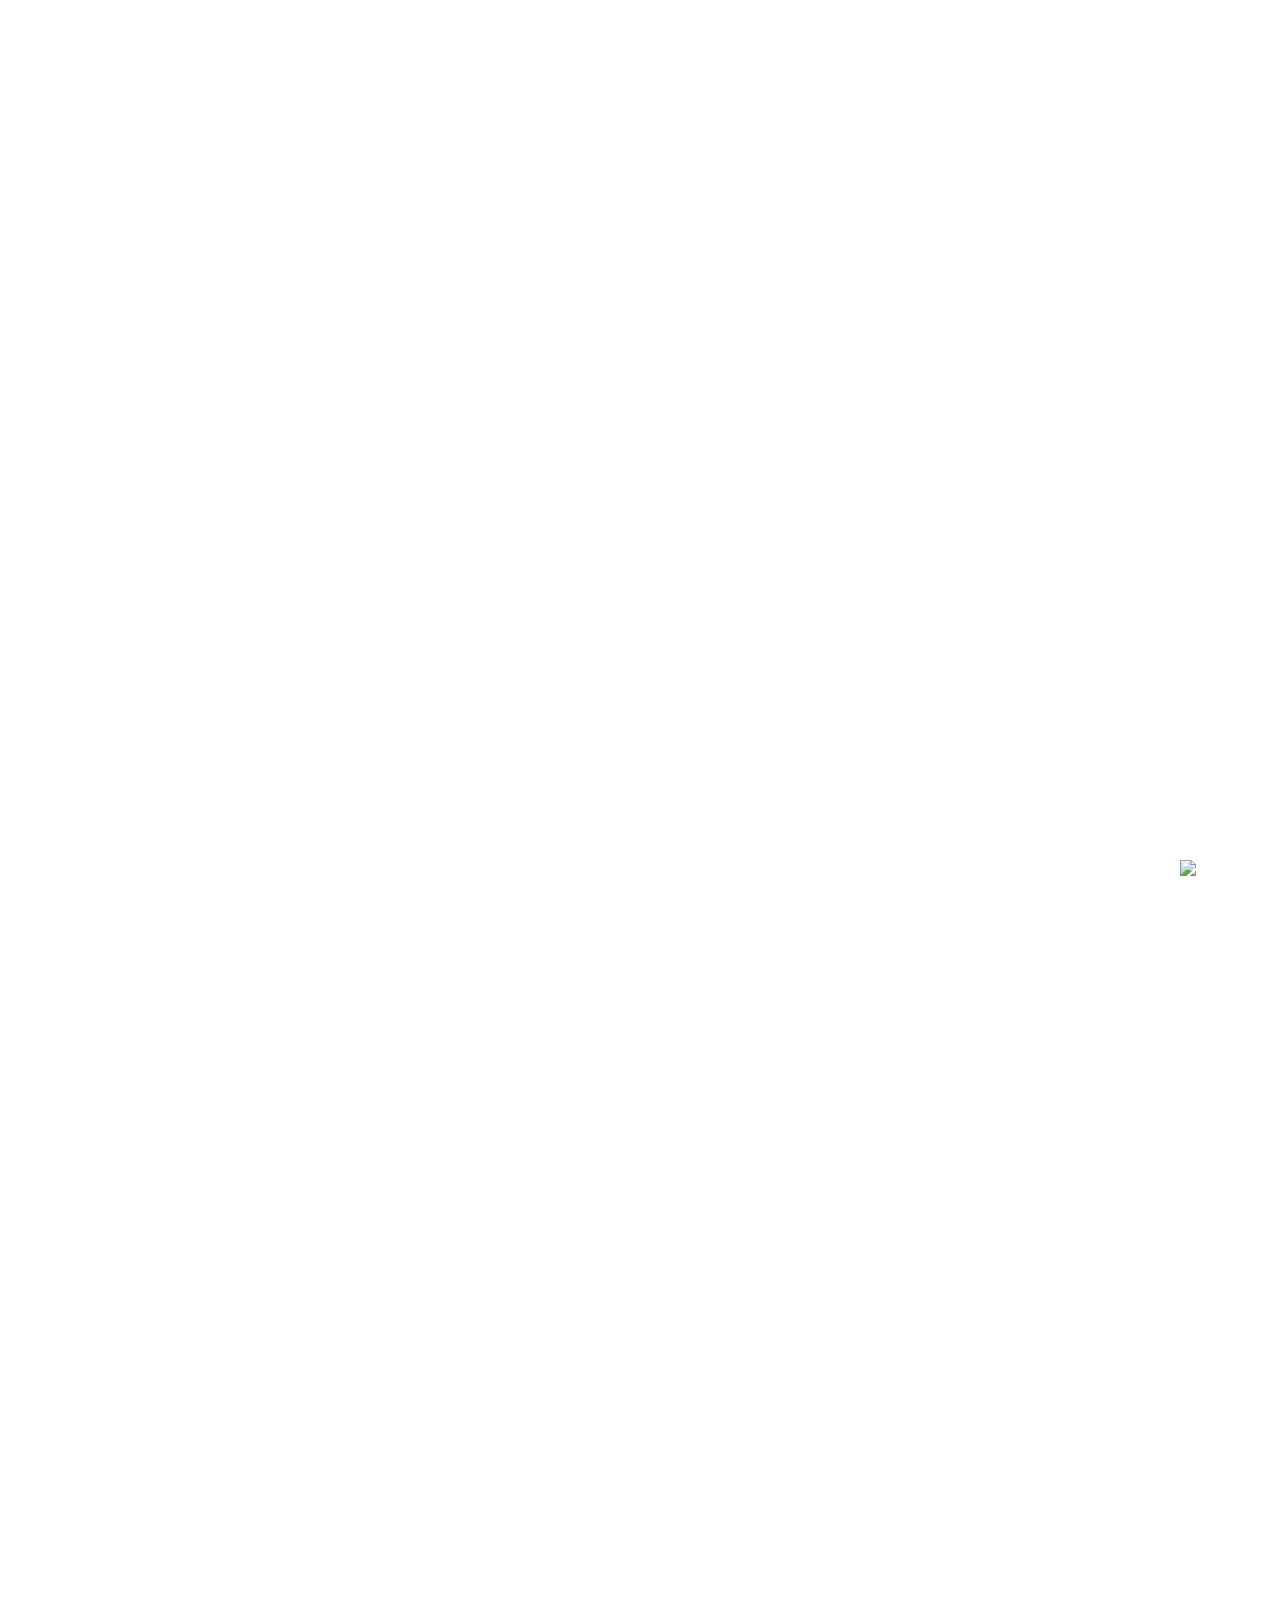
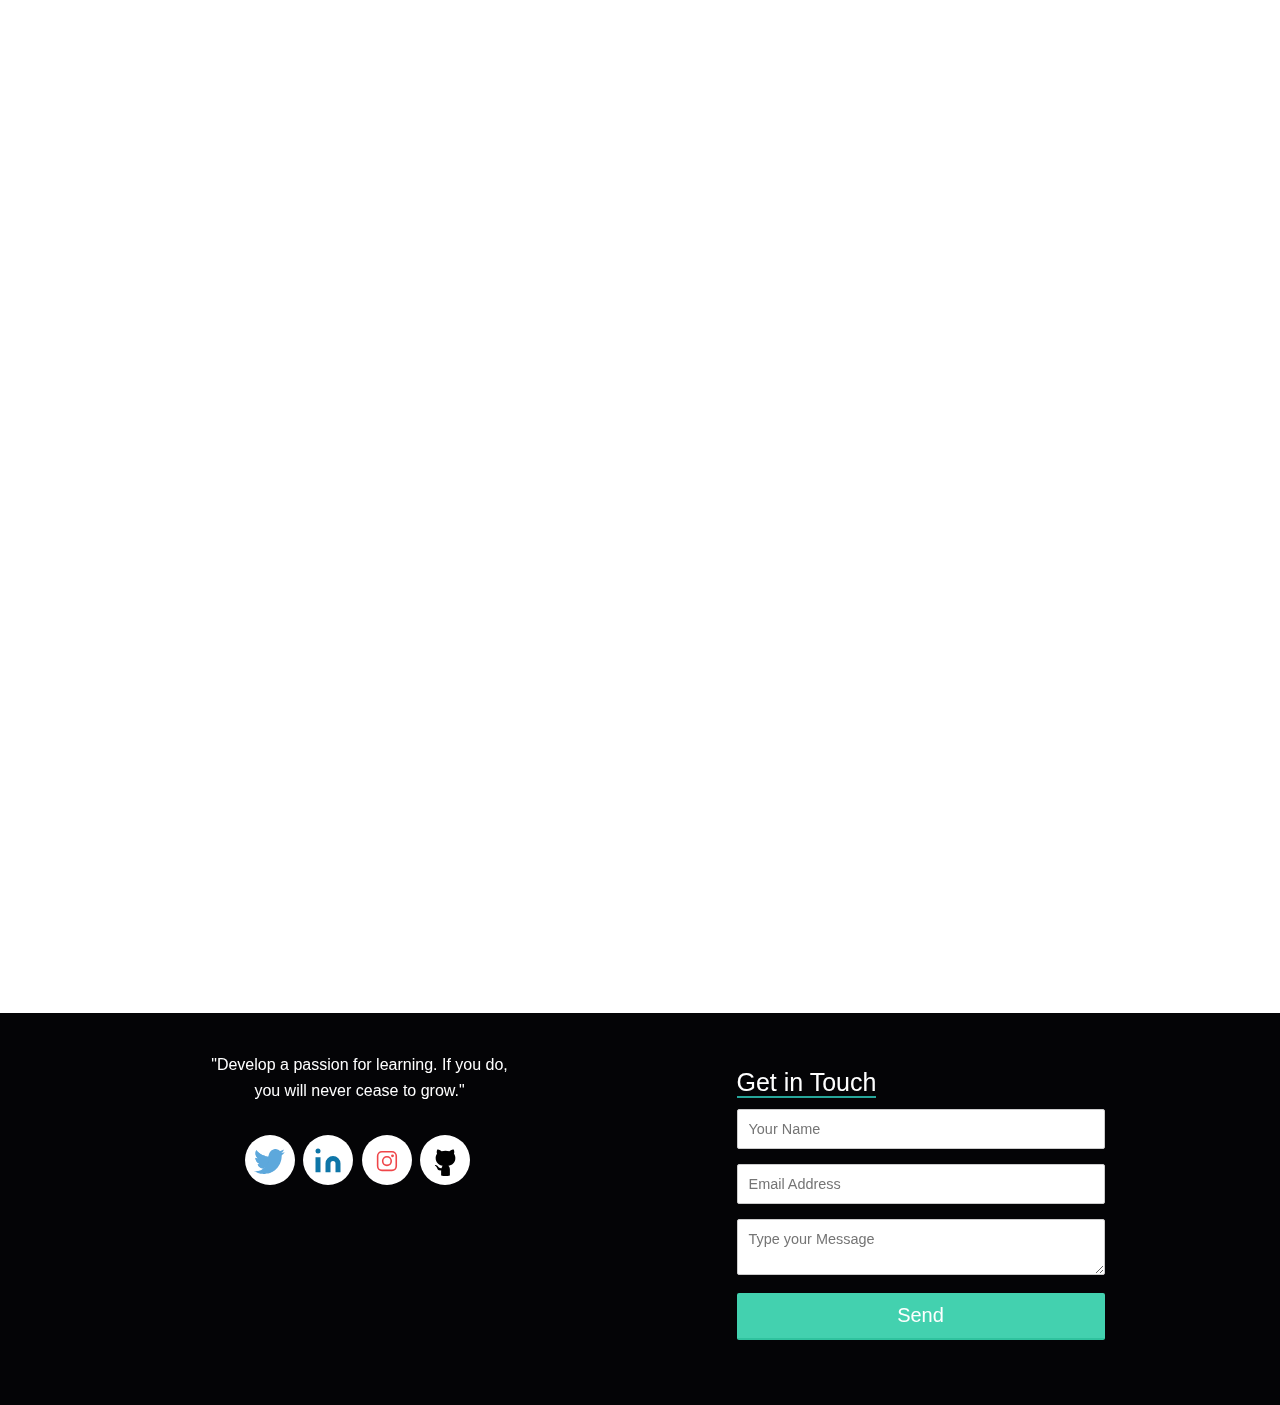
==== education.html @ a410b093 "Initial commit" ====
<!DOCTYPE html>
<html lang="en" data-theme="light">

<head>
  <title>John Doe | Education</title>
  <meta charset="UTF-8">
  <meta name="viewport" content="width=device-width, initial-scale=1.0">
  <meta name="keywords"
    content="free portfolio template,portfolio template, portfolio website template, open source, open sourcing, contributing to open source" />
  <meta name="description"
    content="This project serves free and beautiful portfolio template for everyone. Anyone can showcase their work including moocs, education, projects, experience,etc. to the world." />
  
    <!-- Robot.txt -->
  <meta name="robots" content="index,follow" />
  <meta name="Googlebot" content="index,follow" />
  <meta name="AdsBot-Google" content="index,follow" />

  <meta property="og:site_name" content="https://portfolio.smaranjitghose.codes/education.html">
  <meta property="og:title" content="John Doe | Education">
  <meta property="og:description"
    content="This project serves free and beautiful portfolio template for everyone. Anyone can showcase their work including moocs, education, projects, experience,etc. to the world.">
  <meta property="og:type" content="website">
  <meta property="og:url" content="https://portfolio.smaranjitghose.codes/education.html">
  <meta name="twitter:card" content="summary">
  <meta name="twitter:site" content="https://portfolio.smaranjitghose.codes/education.html">

  <meta name="application-name" content="John Doe | Education" />
  <meta name="apple-mobile-web-app-title" content="John Doe | Education" />
  <meta name="summary"
    content="An open source project aimed at providing free and beautiful templates to everyone for building their portfolio websites and showcase their work to the world." />
  <link rel="stylesheet" href="https://maxcdn.bootstrapcdn.com/bootstrap/4.5.0/css/bootstrap.min.css" />

  <!--For Dark/Light mode Toggle-->
  <script src="https://code.iconify.design/1/1.0.4/iconify.min.js"></script>
  
  <link href="https://fonts.googleapis.com/css2?family=Poppins:wght@200;300&display=swap" rel="stylesheet">
  <link rel="stylesheet" href="https://cdnjs.cloudflare.com/ajax/libs/animate.css/4.0.0/animate.min.css" />
  <link href="https://unpkg.com/aos@2.3.1/dist/aos.css" rel="stylesheet">
  <link rel="stylesheet" href="https://cdnjs.cloudflare.com/ajax/libs/font-awesome/4.7.0/css/font-awesome.min.css" type="text/css">
  <script src='https://kit.fontawesome.com/a076d05399.js'></script>
  <link rel="stylesheet" href="assets/css/hover-min.css">
  <script src="https://code.iconify.design/1/1.0.7/iconify.min.js"></script>
  <link rel="stylesheet" href="assets/css/preloader.css">
  <link rel="stylesheet" href="assets/css/education.css" />
  <link rel="stylesheet" href="assets/css/style.css" />
  <link id='favicon' rel="icon" href="assets/images/favicon.png" type="image/png">
  <link rel="stylesheet" href="https://cdn.jsdelivr.net/gh/jpswalsh/academicons@1/css/academicons.min.css"> 
  <link id='favicon' rel="shortcut icon" href="assets/images/favicon.png" type="image/x-png">
  <script defer src="assets\js\dynamicTitle.js"></script>
</head>

<body>
<!-- loader -->
  <div class="loader-container">
    <div class="loader">
      <div class="box box0">
        <div></div>
      </div>
      <div class="box box1">
        <div></div>
      </div>
      <div class="box box2">
        <div></div>
      </div>
      <div class="box box3">
        <div></div>
      </div>
      <div class="box box4">
        <div></div>
      </div>
      <div class="box box5">
        <div></div>
      </div>
      <div class="box box6">
        <div></div>
      </div>
      <div class="box box7">
        <div></div>
      </div>
      <div class="ground">
        <div></div>
      </div>
    </div><a class="dribbble-ref" href="https://dribbble.com/shots/7227469-3D-Boxes-Loader" target="_blank"><img
        src="https://dribbble.com/assets/logo-small-2x-9fe74d2ad7b25fba0f50168523c15fda4c35534f9ea0b1011179275383035439.png" /></a>
  </div>

  <!--Dynamic Nav Bar-->

  <!--Header Section-->
<div class="container pt-5" style="width: 100%; min-height: 80%;">
  <section style="height: 90vh;">
    <div class="container-fluid px-3 pt-5">
      <div class="row text-dark mx-auto">
        <div class="godown col-md-6"> 
           <div class="img-fluid d-block  animate__animated animate__zoomIn animate__delay-1s">
            <svg width="90%"  viewBox="0 0 1006 830" fill="none" xmlns="http://www.w3.org/2000/svg">
                <g id="undraw_Tree_swing_646s 1" clip-path="url(#clip0)">
                    <path id="Vector"
                        d="M462.918 28.5253C463.527 29.9749 463.981 31.4902 464.271 33.0436C463.612 30.674 463.095 29.0655 462.918 28.5253Z"
                        fill="#3f3d56" />
                    <path id="Vector_2"
                        d="M483.784 103.593C483.784 103.593 483.784 105.287 482.031 111.402L483.784 103.593Z"
                        fill="#3f3d56" />
                    <path id="Vector_3"
                        d="M698.541 362.355C652.282 387.525 591.768 409.257 573.643 415.556C587.463 411.799 627.689 406.74 690.014 447.332C768.324 498.322 852.055 464.324 852.055 464.324C852.055 464.324 833.448 501.564 793.905 503.982C754.362 506.413 651.247 438.43 616.362 457.854C581.465 477.278 565.187 452.992 551.225 501.563C537.276 550.123 511.694 682.848 541.157 757.314L570.609 831.768H403.145C403.145 831.768 463.624 663.424 430.279 559.835C411.614 501.821 385.408 459.806 375.634 438.455C370.73 427.76 369.954 422.26 376.305 422.53C379.916 422.69 385.832 424.715 394.618 428.718C394.618 428.718 354.299 387.439 341.126 387.439C327.941 387.439 265.909 380.969 245.761 359.114C245.761 359.114 217.075 338.07 165.899 389.87C114.724 441.671 127.133 441.671 81.3912 437.62C36.3672 433.629 1.09378 410.829 -6.10352e-05 410.117C1.30549 410.669 53.8922 432.61 86.037 421.437C118.605 410.105 146.516 367.205 175.203 352.644C203.89 338.07 220.944 318.646 259.711 339.69L234.164 276.815L227.166 259.589L227.154 259.564C227.154 259.564 218.615 141.401 202.337 133.309C186.059 125.206 196.139 104.174 165.899 100.122C165.899 100.122 203.113 95.2598 210.088 121.977C217.075 148.681 265.145 292.751 265.145 292.751C265.145 292.751 294.596 354.252 327.164 339.69C359.733 325.116 314.756 243.382 314.756 243.382L258.935 216.665C258.935 216.665 300.806 215.044 326.388 240.14C351.97 265.224 353.522 346.161 353.522 346.161C353.522 346.161 417.871 355.873 433.385 392.302C433.385 392.302 443.464 359.924 424.081 340.501C419.235 335.639 414.143 327.191 409.238 317.258C390.646 279.134 383.927 235.899 390.019 193.594C392.901 172.894 394.677 152.647 391.513 147.871C384.538 137.349 355.075 72.6069 352.746 55.6018C350.429 38.6091 355.075 3.00287 355.075 3.00287C355.075 3.00287 355.851 46.7003 365.155 60.4639C374.458 74.2276 400.816 142.211 400.816 142.211C400.816 142.211 400.816 227.997 422.529 270.086C444.241 312.175 486.101 359.114 483.784 389.87V407.674C483.784 407.674 530.301 361.545 527.196 346.161C524.091 330.789 520.221 294.36 490.758 272.517C461.295 250.662 441.912 215.854 462.848 165.674C474.621 137.447 479.773 122.284 482.031 114.413L469.822 168.916C469.822 168.916 462.071 224.756 483.784 244.18C483.842 244.229 483.889 244.278 483.948 244.327C505.625 263.775 534.171 299.222 534.171 299.222L534.089 297.663L527.972 182.679L529.313 185.749L538.981 207.874L548.132 228.808C548.132 228.808 591.545 170.536 642.72 151.112C693.883 131.689 725.675 63.7053 725.675 63.7053L769.1 28.0868L733.426 72.6069C733.426 72.6069 722.57 125.206 661.327 162.445C600.072 199.672 560.541 254.702 558.212 288.7C555.883 322.698 553.554 352.644 553.554 352.644C553.554 352.644 668.302 348.592 693.883 295.981C719.477 243.382 740.413 240.951 740.413 240.951L725.675 286.269L709.397 325.116C709.397 325.116 776.075 326.737 810.96 368.016C845.857 409.294 932.682 421.437 932.682 421.437L883.847 435.189C883.847 435.189 837.318 419.006 793.129 389.06C748.94 359.114 753.586 332.409 698.541 362.355Z"
                        fill="#3f3d56" />
                    <path id="Vector_4" opacity="0.1"
                        d="M723.264 248.928C718.36 271.593 712.585 293.485 704.469 310.17C678.887 362.782 564.14 366.833 564.14 366.833C564.14 366.833 564.681 359.884 565.504 348.92C594.638 346.415 674.277 335.721 695.06 292.981C696.965 289.077 698.729 284.878 700.4 280.458L723.264 248.928Z"
                        fill="black" />
                    <path id="Vector_5" opacity="0.1"
                        d="M544.757 313.412C544.757 313.412 516.07 277.793 494.369 258.369C489.606 254.121 486.266 248.105 483.948 241.328C483.76 240.787 483.584 240.235 483.407 239.682C483.913 240.198 484.419 240.701 484.96 241.18C503.955 258.185 528.314 287.603 534.089 294.663C534.9 295.67 535.347 296.223 535.347 296.223L529.313 182.749L538.982 204.874L544.757 313.412Z"
                        fill="black" />
                    <path id="Vector_6" opacity="0.1"
                        d="M561.362 211.219C561.193 231.146 558.716 242.997 558.716 242.997C558.716 242.997 602.115 184.749 653.272 165.312C656.295 163.316 659.363 161.35 662.502 159.442C723.752 122.212 734.607 69.6039 734.607 69.6039L770.271 25.0898L726.854 60.7011C726.854 60.7011 695.066 128.686 643.895 148.111C609.014 161.351 577.742 192.637 561.362 211.219Z"
                        fill="black" />
                    <path id="Vector_7" opacity="0.1"
                        d="M494.364 404.058V421.863C494.364 421.863 540.883 375.73 537.782 360.353C535.41 348.593 532.571 324.529 518.195 304.083C524.675 319.535 526.647 334.607 528.372 343.164C530.596 354.191 507.306 381.031 493.949 395.336C494.417 398.216 494.557 401.144 494.364 404.058V404.058Z"
                        fill="black" />
                    <path id="Vector_8" opacity="0.1"
                        d="M431.963 281.866C432.332 282.686 432.712 283.493 433.114 284.274C445.003 307.323 462.928 331.824 476.339 354.33C465.5 332.042 446.637 306.556 431.963 281.866Z"
                        fill="black" />
                    <path id="Vector_9" opacity="0.1"
                        d="M691.189 444.332C665.684 427.725 643.884 418.763 626.076 414.223C607.396 421.562 592.021 427.035 584.285 429.722C598.16 425.973 638.356 420.993 700.598 461.521C749.434 493.32 800.377 492.066 831.807 486.619C840.5 479.773 847.785 471.172 853.23 461.328C853.23 461.328 769.496 495.321 691.189 444.332Z"
                        fill="black" />
                    <path id="Vector_10" opacity="0.1"
                        d="M469.762 247.409C463.51 231.418 462.479 212.389 469.662 190.091C469.572 182.01 470.019 173.933 470.999 165.916L483.207 111.401C480.957 119.262 475.807 134.429 464.021 162.679C449.102 198.443 454.67 226.389 469.762 247.409Z"
                        fill="black" />
                    <path id="Vector_11" opacity="0.1"
                        d="M812.138 365.016C787.943 336.39 748.465 326.841 726.534 323.674L719.981 339.31C719.981 339.31 786.659 340.928 821.548 382.205C840.895 405.095 876.213 419.021 903.843 426.889L933.863 418.433C933.863 418.433 847.028 406.293 812.138 365.016Z"
                        fill="black" />
                    <path id="Vector_12" opacity="0.1"
                        d="M337.75 353.878C370.314 339.31 325.345 257.566 325.345 257.566L324.115 256.977C335.326 281.669 351.585 326.29 328.341 336.689C306.591 346.42 286.227 322.21 275.099 305.058C275.503 306.271 275.725 306.936 275.725 306.936C275.725 306.936 305.187 368.446 337.75 353.878Z"
                        fill="black" />
                    <path id="Vector_13" opacity="0.1"
                        d="M443.969 406.486C443.969 406.486 453.781 374.913 435.348 355.42C439.868 372.213 434.559 389.296 434.559 389.296C422.564 361.122 381.346 348.934 363.292 344.857C363.993 354.237 364.111 360.353 364.111 360.353C364.111 360.353 428.462 370.065 443.969 406.486Z"
                        fill="black" />
                    <path id="Vector_14" opacity="0.1"
                        d="M483.207 111.401C484.955 105.298 484.955 103.597 484.955 103.597L483.207 111.401Z"
                        fill="black" />
                    <path id="Vector_15" opacity="0.1"
                        d="M96.1564 435.777C96.3128 435.724 96.4716 435.676 96.6269 435.622C129.19 424.291 157.102 381.396 185.788 366.828C214.475 352.259 231.532 332.835 270.298 353.878C270.298 353.878 263.516 324.899 250.373 305.86C254.726 315.799 258.245 326.114 260.888 336.689C222.123 315.646 205.066 335.07 176.379 349.638C147.692 364.207 119.781 407.102 87.2175 418.433C54.6542 429.764 1.15741 407.102 1.15741 407.102C1.15741 407.102 36.8219 430.573 82.5656 434.62C87.7984 435.083 92.2634 435.491 96.1564 435.777Z"
                        fill="black" />
                    <path id="Vector_16" opacity="0.1"
                        d="M237.74 273.754C237.74 273.754 236.47 273.778 234.164 273.815L227.166 256.589C227.931 256.577 228.331 256.565 228.331 256.565C228.331 256.565 222.944 182.037 212.57 147.303C212.699 147.364 212.805 147.438 212.923 147.499C229.201 155.59 237.74 273.754 237.74 273.754Z"
                        fill="black" />
                    <path id="Vector_17" opacity="0.1"
                        d="M419.395 828.772C433.601 783.312 467.765 657.603 440.868 574.021C429.252 537.925 418.485 514.907 409.383 500.223C416.189 514.124 423.631 532.511 431.458 556.831C464.797 660.428 404.322 828.772 404.322 828.772H419.395Z"
                        fill="black" />
                    <path id="Vector_18" opacity="0.1"
                        d="M405.203 442.908C395.848 438.614 385.836 436.09 375.634 435.455C370.73 424.761 369.954 419.26 376.305 419.531C378.069 419.862 379.845 420.255 381.609 420.709C394.077 431.514 405.203 442.908 405.203 442.908Z"
                        fill="black" />
                    <path id="Vector_19" opacity="0.1"
                        d="M195.31 122.448C196.194 124.003 197.266 125.433 198.498 126.703C197.593 125.163 196.523 123.736 195.31 122.448V122.448Z"
                        fill="black" />
                    <path id="Vector_20" opacity="0.1"
                        d="M336.975 254.328C338.173 255.511 339.296 256.775 340.336 258.111C336.94 249.588 332.746 242.219 327.566 237.139C301.98 212.049 260.113 213.668 260.113 213.668L312.619 238.789C321.616 242.293 329.884 247.568 336.975 254.328Z"
                        fill="black" />
                    <path id="Vector_21" opacity="0.1"
                        d="M392.692 144.873C395.856 149.644 394.079 169.891 391.19 190.598C385.1 232.901 391.822 276.134 410.415 314.255C412.885 319.356 415.644 324.299 418.677 329.059C400.957 291.501 394.65 249.189 400.599 207.787C403.488 187.08 405.266 166.833 402.102 162.063C395.124 151.541 365.662 86.7931 363.336 69.7968C362.638 63.203 362.476 56.5596 362.85 49.9372C356.827 32.0991 356.252 0 356.252 0C356.252 0 351.6 35.6114 353.926 52.6076C356.252 69.6037 385.714 134.352 392.692 144.873Z"
                        fill="black" />
                    <path id="Vector_22" opacity="0.1"
                        d="M465.429 32.9839C465.118 31.3843 464.646 29.8234 464.021 28.3272C464.021 28.3272 464.617 30.074 465.429 32.9839Z"
                        fill="black" />
                    <path id="Vector_23" opacity="0.1"
                        d="M191.584 114.496C198.417 115.369 206.277 117.558 212.272 122.633C211.881 121.252 211.54 120.014 211.268 118.974C204.29 92.2658 167.075 97.1219 167.075 97.1219C183.893 99.3726 188.237 106.882 191.584 114.496Z"
                        fill="black" />
                    <g id="Leaf1">
                        <path id="Vector_24"
                            d="M922.725 787.189C911.162 805.7 914.33 829.243 914.33 829.243C914.33 829.243 936.246 822.774 947.809 804.264C959.372 785.753 956.203 762.21 956.203 762.21C956.203 762.21 934.288 768.679 922.725 787.189Z"
                            fill="#3f3d56" />
                        <path id="Vector_25"
                            d="M931.411 790.462C930.497 812.54 914.797 829.762 914.797 829.762C914.797 829.762 900.579 811.19 901.493 789.112C902.407 767.034 918.107 749.812 918.107 749.812C918.107 749.812 932.325 768.384 931.411 790.462Z"
                            fill="#938fd2" />
                    </g>
                    <path id="Vector_26" d="M1006 827.544H58.0041V830H1006V827.544Z" fill="#3f3d56" />
                    <g id="Girl">
                        <path id="Vector_27"
                            d="M702.547 721.083H700.195V452.382C700.197 451.287 699.964 450.206 699.513 449.218C699.063 448.229 698.407 447.358 697.592 446.669L699.078 444.764C700.164 445.684 701.039 446.845 701.639 448.163C702.239 449.481 702.55 450.923 702.547 452.382V721.083Z"
                            fill="#3f3d56" />
                        <path id="Vector_28"
                            d="M727.752 653.747C727.752 653.747 741.057 639.176 746.503 642.108C751.948 645.039 730.845 658.068 730.845 658.068L727.752 653.747Z"
                            fill="#FFB9B9" />
                        <path id="Vector_29" opacity="0.1"
                            d="M727.752 653.747C727.752 653.747 741.057 639.176 746.503 642.108C751.948 645.039 730.845 658.068 730.845 658.068L727.752 653.747Z"
                            fill="black" />
                        <path id="Vector_30"
                            d="M687.158 621.945C687.158 621.945 682.267 631.097 683.547 640.962C684.827 650.827 696.531 682.483 700.51 681.92C704.489 681.358 733.964 658.685 733.964 658.685L728.343 650.491L706.81 664.11C706.81 664.11 703.53 615.401 687.158 621.945Z"
                            fill="#D0CDE1" />
                        <path id="Vector_31"
                            d="M766.999 644.223L733.432 663.47C733.237 663.605 733.016 663.694 732.785 663.73C732.554 663.767 732.319 663.75 732.095 663.681C731.87 663.612 731.664 663.493 731.489 663.331C731.313 663.17 731.174 662.97 731.081 662.747L722.858 644.804C722.702 644.293 722.728 643.74 722.929 643.246C723.131 642.752 723.496 642.351 723.958 642.114L751.827 627.119C752.17 626.903 752.578 626.828 752.971 626.906C753.365 626.985 753.717 627.212 753.96 627.544L767.881 641.235C768.018 641.49 768.104 641.771 768.133 642.062C768.163 642.353 768.136 642.647 768.053 642.926C767.971 643.206 767.835 643.465 767.654 643.688C767.472 643.91 767.25 644.093 766.999 644.223V644.223Z"
                            fill="#2F2E41" />
                        <path id="Vector_32"
                            d="M764.759 641.572L733.29 660.348L724.916 644.593L751.911 629.268L764.759 641.572Z"
                            fill="#938fd2" />
                        <path id="Vector_33"
                            d="M738.355 636.145C738.519 635.94 738.516 635.656 738.348 635.51C738.181 635.364 737.913 635.412 737.749 635.617C737.585 635.822 737.588 636.106 737.755 636.252C737.923 636.398 738.191 636.35 738.355 636.145Z"
                            fill="#F2F2F2" />
                        <path id="Vector_34"
                            d="M749.938 652.176C750.047 652.039 750.045 651.85 749.934 651.753C749.822 651.656 749.643 651.688 749.534 651.824C749.425 651.961 749.427 652.15 749.538 652.247C749.65 652.345 749.829 652.313 749.938 652.176Z"
                            fill="#F2F2F2" />
                        <path id="Vector_35" opacity="0.1"
                            d="M687.158 621.945C687.158 621.945 682.267 631.097 683.547 640.962C684.827 650.827 696.531 682.483 700.51 681.92C704.489 681.358 733.964 658.685 733.964 658.685L728.343 650.491L706.81 664.11C706.81 664.11 703.53 615.401 687.158 621.945Z"
                            fill="black" />
                        <path id="Vector_36"
                            d="M718.757 656.531C718.757 656.531 733.815 643.956 738.834 647.624C743.853 651.292 721.267 661.247 721.267 661.247L718.757 656.531Z"
                            fill="#FFB9B9" />
                        <path id="Vector_37"
                            d="M698.68 606.231C706.719 606.231 713.236 599.428 713.236 591.036C713.236 582.645 706.719 575.842 698.68 575.842C690.641 575.842 684.124 582.645 684.124 591.036C684.124 599.428 690.641 606.231 698.68 606.231Z"
                            fill="#FFB9B9" />
                        <path id="Vector_38"
                            d="M748.873 696.876C748.873 696.876 764.432 698.972 763.93 708.927C763.429 718.882 751.884 760.275 751.884 760.275L750.88 776.517C750.88 776.517 751.884 803.763 748.873 803.239C745.861 802.715 738.834 783.853 738.834 783.853C738.834 783.853 730.301 778.089 734.317 772.85C738.332 767.61 741.344 768.134 740.34 762.37C739.336 756.607 739.838 732.505 742.85 725.169C745.861 717.834 747.616 713.788 747.616 713.788L737.83 713.118L748.873 696.876Z"
                            fill="#FFB9B9" />
                        <path id="Vector_39" opacity="0.1"
                            d="M748.873 696.876C748.873 696.876 764.432 698.972 763.93 708.927C763.429 718.882 751.884 760.275 751.884 760.275L750.88 776.517C750.88 776.517 751.884 803.763 748.873 803.239C745.861 802.715 738.834 783.853 738.834 783.853C738.834 783.853 730.301 778.089 734.317 772.85C738.332 767.61 741.344 768.134 740.34 762.37C739.336 756.607 739.838 732.505 742.85 725.169C745.861 717.834 747.616 713.788 747.616 713.788L737.83 713.118L748.873 696.876Z"
                            fill="black" />
                        <path id="Vector_40"
                            d="M749.877 699.495C749.877 699.495 764.934 703.163 766.44 713.642C767.946 724.121 775.475 755.035 775.475 755.035L783.506 774.421C783.506 774.421 796.054 797.999 790.532 797.475C785.011 796.951 777.482 785.424 774.973 785.424C772.463 785.424 764.934 782.281 765.436 780.185C765.938 778.089 769.452 771.802 769.452 771.802L757.308 749.72C754.963 745.457 753.191 740.878 752.041 736.112C750.794 730.94 749.375 724.605 749.375 722.55C749.375 718.882 739.336 717.31 739.336 717.31L749.877 699.495Z"
                            fill="#FFB9B9" />
                        <path id="Vector_41"
                            d="M700.688 665.962L707.715 686.921C707.715 686.921 718.757 690.064 726.788 692.684C734.819 695.304 749.877 691.636 751.382 697.924C752.888 704.211 748.371 715.214 743.853 717.834C739.336 720.454 736.826 723.073 722.271 718.882C707.715 714.69 673.082 713.642 673.082 713.642C669.725 715.745 665.944 717.001 662.04 717.31C655.515 717.834 654.009 718.358 652.001 716.786C649.993 715.214 653.005 715.214 654.009 711.023C655.013 706.831 655.515 708.403 660.032 703.687C664.549 698.972 668.063 684.825 670.572 680.109C673.082 675.393 674.588 665.962 674.588 665.962H700.688Z"
                            fill="#2F2E41" />
                        <path id="Vector_42"
                            d="M699.684 603.611C697.861 605.002 696.369 606.813 695.324 608.903C694.28 610.993 693.711 613.306 693.661 615.662C693.661 623.522 678.603 607.279 678.603 607.279C678.603 607.279 686.634 596.8 686.634 593.656C686.634 590.513 699.684 603.611 699.684 603.611Z"
                            fill="#FFB9B9" />
                        <path id="Vector_43"
                            d="M680.611 600.468C680.611 600.468 689.646 604.135 691.653 609.375C693.661 614.614 701.19 625.618 701.19 625.618C701.19 625.618 711.73 637.145 708.217 649.72C704.703 662.295 701.692 665.438 701.692 667.534C701.692 669.63 696.672 673.298 692.657 672.774C688.642 672.25 673.584 670.154 672.58 668.058C671.576 665.962 665.553 636.097 669.569 625.094C672.826 616.685 676.512 608.465 680.611 600.468V600.468Z"
                            fill="#D0CDE1" />
                        <path id="Vector_44"
                            d="M702.902 591.728C706.159 592.535 709.356 590.368 712.025 588.22C713.54 587.001 715.208 585.261 714.744 583.298C714.332 581.557 712.367 580.57 712.081 578.8C711.882 577.57 712.571 576.374 712.626 575.127C712.577 574.177 712.278 573.259 711.763 572.475C711.247 571.69 710.535 571.068 709.704 570.678C708.117 569.785 706.317 569.413 704.687 568.615C702.197 567.396 700.128 565.198 697.469 564.494C693.837 563.533 690.138 565.58 686.404 565.845C684.144 566.006 681.855 565.508 679.619 565.895C677.487 566.345 675.562 567.532 674.154 569.263C672.746 570.995 671.938 573.17 671.86 575.44C671.831 577.107 672.15 578.968 671.197 580.29C670.82 580.746 670.391 581.151 669.92 581.497C666.598 584.301 665.091 588.985 664.919 593.498C664.835 595.719 665.28 598.357 667.168 599.301C668.179 599.662 669.247 599.817 670.315 599.757C670.851 599.734 671.384 599.848 671.869 600.089C672.353 600.331 672.773 600.692 673.093 601.142C673.953 602.725 672.664 605.064 673.789 606.446C674.634 607.484 676.282 607.139 677.268 606.255C678.255 605.37 678.87 604.098 679.806 603.153C681.625 601.313 684.324 600.98 686.817 600.7C687.556 600.694 688.275 600.448 688.874 599.996C689.327 599.5 689.622 598.869 689.718 598.191C690.046 596.63 690.05 595.013 689.73 593.45C689.572 592.966 689.552 592.445 689.673 591.949C689.838 591.597 690.092 591.299 690.409 591.089C691.954 589.877 694.662 588.112 696.671 588.446C698.9 588.816 700.653 591.171 702.902 591.728Z"
                            fill="#2F2E41" />
                        <path id="Vector_45"
                            d="M682.619 619.33C682.619 619.33 676.596 627.713 676.596 637.669C676.596 647.624 684.124 680.633 688.14 680.633C692.155 680.633 724.278 662.295 724.278 662.295L719.761 653.387L696.673 663.866C696.673 663.866 699.684 615.138 682.619 619.33Z"
                            fill="#D0CDE1" />
                        <path id="Vector_46" d="M750.77 713.904H635.505V737.232H750.77V713.904Z" fill="#938fd2" />
                        <path id="Vector_47"
                            d="M693.138 738.459C690.643 738.456 688.252 737.421 686.488 735.579C684.724 733.738 683.731 731.241 683.728 728.637V452.382C683.728 450.525 684.233 448.705 685.183 447.135C686.134 445.565 687.491 444.308 689.098 443.511C690.705 442.713 692.496 442.408 694.262 442.63C696.029 442.852 697.699 443.592 699.078 444.764L697.592 446.669C696.557 445.789 695.305 445.234 693.98 445.068C692.655 444.901 691.312 445.131 690.107 445.729C688.902 446.327 687.884 447.269 687.172 448.447C686.459 449.625 686.081 450.989 686.081 452.382V728.637C686.083 730.59 686.827 732.463 688.15 733.844C689.473 735.225 691.267 736.002 693.138 736.004V738.459Z"
                            fill="#3f3d56" />
                        <path id="Vector_48"
                            d="M675.352 584.173C675.859 583.749 675.28 582.119 674.06 580.532C672.839 578.946 671.44 578.005 670.933 578.429C670.427 578.854 671.005 580.484 672.226 582.07C673.446 583.656 674.846 584.598 675.352 584.173Z"
                            fill="#938fd2" />
                    </g>
                    <g id="leaf11">
                        <path id="Vector_49"
                            d="M574.578 787.189C563.015 805.7 566.183 829.243 566.183 829.243C566.183 829.243 588.098 822.774 599.661 804.264C611.224 785.753 608.056 762.21 608.056 762.21C608.056 762.21 586.141 768.679 574.578 787.189Z"
                            fill="#3f3d56" />
                        <path id="Vector_50"
                            d="M583.263 790.462C582.349 812.54 566.65 829.762 566.65 829.762C566.65 829.762 552.432 811.19 553.346 789.112C554.26 767.034 569.959 749.812 569.959 749.812C569.959 749.812 584.177 768.384 583.263 790.462Z"
                            fill="#938fd2" />
                    </g>
                    <g id="leaf10">
                        <path id="Vector_51"
                            d="M384.286 794.191C389.814 815.523 408.748 828.734 408.748 828.734C408.748 828.734 418.72 807.36 413.192 786.028C407.664 764.697 388.73 751.485 388.73 751.485C388.73 751.485 378.758 772.86 384.286 794.191Z"
                            fill="#3f3d56" />
                        <path id="Vector_52"
                            d="M392.409 789.607C407.578 805.021 409.43 828.717 409.43 828.717C409.43 828.717 386.69 827.421 371.521 812.006C356.352 796.592 354.499 772.896 354.499 772.896C354.499 772.896 377.24 774.192 392.409 789.607Z"
                            fill="#938fd2" />
                    </g>
                    <path id="leaf17"
                        d="M342.133 211.239C340.814 233.294 324.801 250.2 324.801 250.2C324.801 250.2 310.927 231.347 312.245 209.292C313.564 187.236 329.577 170.33 329.577 170.33C329.577 170.33 343.451 189.183 342.133 211.239Z"
                        fill="#938fd2" />
                    <path id="leaf16"
                        d="M175.215 71.808C193.122 83.5934 199.653 106.369 199.653 106.369C199.653 106.369 177.151 110.037 159.244 98.2512C141.337 86.4658 134.805 63.6902 134.805 63.6902C134.805 63.6902 157.307 60.0225 175.215 71.808Z"
                        fill="#938fd2" />
                    <path id="leaf15"
                        d="M135.225 340.696C153.132 352.482 159.664 375.257 159.664 375.257C159.664 375.257 137.162 378.925 119.254 367.14C101.347 355.354 94.8153 332.578 94.8153 332.578C94.8153 332.578 117.317 328.911 135.225 340.696Z"
                        fill="#938fd2" />
                    <path id="lef14"
                        d="M499.273 111.117C493.873 132.485 475.018 145.819 475.018 145.819C475.018 145.819 464.918 124.51 470.319 103.143C475.719 81.7755 494.574 68.4412 494.574 68.4412C494.574 68.4412 504.674 89.7501 499.273 111.117Z"
                        fill="#938fd2" />
                    <path id="leaf13"
                        d="M669.625 127.778C663.278 148.86 643.849 161.263 643.849 161.263C643.849 161.263 634.71 139.487 641.057 118.405C647.405 97.3233 666.834 84.9197 666.834 84.9197C666.834 84.9197 675.972 106.696 669.625 127.778Z"
                        fill="#938fd2" />
                    <path id="leaf12"
                        d="M853.749 362.407C842.251 380.962 820.358 387.514 820.358 387.514C820.358 387.514 817.107 363.984 828.605 345.429C840.103 326.874 861.995 320.321 861.995 320.321C861.995 320.321 865.246 343.852 853.749 362.407Z"
                        fill="#938fd2" />
                </g>
            </svg>
        </div>
        </div>
        <div class="px-md-5 p-3 col-md-6 d-flex flex-column align-items-center justify-content-center animate__animated animate__zoomIn animate__delay-1s">
          <h2 class="dropdown1 main-heading mb-0">Education</h2>
          <p class="dropdown2 pre-heading font-weight-bolder text-center animate__animated animate__fadeInUp animate__delay-2s">
           An investment in knowledge pays the best interest. –  Benjamin Franklin
          </p>
        </div>
      </div>
    </div>
  </section>
</div>


  <!-- Education Section  -->
<section class="s2">
  <div class="container-sm  edSection">
    <div class="conatiner text-center mb-5">
      <h1 class="head" data-aos="fade-up" data-aos-delay="300">Education</h1>
    </div>
      <!-- CARDS -->
      <div class="card mb-5" data-aos="fade-left" data-aos-delay="500">
        <div class="row">
          <div class="col-xl-6 col-md-6 col-sm-12">
            <img src="assets/images/education-page/education.png" alt="education.png">
          </div>
          <div class="col-xl-6 col-md-6 col-sm-12 p-5">
            <h4>Post Graduation and Graduation</h4>
            <div class="qual">
            <h6><em>Indian Institute Of Technology, Kharagpur</em></h6>
            <h6><em>Integrated M.Sc Mathemtics and Computing</em></h6>
            <h6><em>2012-2017</em></h6></div>
            <p><i>Activities-</i> Sports, Table Tennis Captain, </p>
            <p>An investment in knowledge always pays the best interest.</p>
          </div>
        </div>
      </div>
      </div>
      <div class="card mb-5" data-aos="fade-left" data-aos-delay="500">
        <div class="row">
          <div class="col-xl-6 col-md-6 col-sm-12 p-5">
            <img src="assets/images/education-page/education.png" alt="education.png">
          </div>
          <div class="col-xl-6 col-md-6 col-sm-12 p-5">
            <h4>High School</h4>
            <div class="qual">
              <h6><em>Kendriya Vidyalaya Kanchanbaghem></h6>
              <h6><em>High School</em></h6>
              <h6><em>2001-2010</em></h6></div>
            <p>An investment in knowledge always pays the best interest.</p>
        </div>
      </div>
    </div>
</div>
</section>           

  <!--MOOCs Cards-->
  <div id="mooc" class="container-fluid">
    <h4 class="text-center pb-2 pt-5" data-aos="fade-up" data-aos-delay="300">MOOCs</h4>
    <div class="row moocs">
      <!-- Dynamic MOOCs Cards -->
    </div>
  </div>

  <!-- Dynamic footer section -->

  <!-- Google Analytics -->
  <script async src="https://www.googletagmanager.com/gtag/js?id=UA-167979537-2"></script>
  <!-- Fetching our Google Tag Manager -->

  <!-- script -->
  <script src="https://code.jquery.com/jquery-3.5.1.min.js" integrity="sha256-9/aliU8dGd2tb6OSsuzixeV4y/faTqgFtohetphbbj0=" crossorigin="anonymous" ></script>
  <script src="assets/js/app.js"></script>
  <script src="https://cdnjs.cloudflare.com/ajax/libs/popper.js/1.12.9/umd/popper.min.js" integrity="sha384-ApNbgh9B+Y1QKtv3Rn7W3mgPxhU9K/ScQsAP7hUibX39j7fakFPskvXusvfa0b4Q" crossorigin="anonymous"></script>
  <script src="https://maxcdn.bootstrapcdn.com/bootstrap/4.0.0/js/bootstrap.min.js" integrity="sha384-JZR6Spejh4U02d8jOt6vLEHfe/JQGiRRSQQxSfFWpi1MquVdAyjUar5+76PVCmYl" crossorigin="anonymous"></script>
  <script src="https://unpkg.com/aos@2.3.1/dist/aos.js"></script>
  <script type="text/javascript" src="./assets/js/education.js"></script>
</body>

</html>
---- assets/css/preloader.css ----
:root {
  --background: white;
}

.loader {
  --duration: 3s;
  --primary: rgba(39, 94, 254, 1);
  --primary-light: #2f71ff;
  --primary-rgba: rgba(39, 94, 254, 0);
  width: 200px;
  height: 320px;
  position: relative;
  transform-style: preserve-3d;
}
@media (max-width: 480px) {
  .loader {
    zoom: 0.44;
  }
}
.loader:before, .loader:after {
  --r: 20.5deg;
  content: "";
  width: 320px;
  height: 140px;
  position: absolute;
  right: 32%;
  bottom: -11px;
  background: var(--background);
  transform: translateZ(200px) rotate(var(--r));
  -webkit-animation: mask var(--duration) linear forwards infinite;
          animation: mask var(--duration) linear forwards infinite;
}
.loader:after {
  --r: -20.5deg;
  right: auto;
  left: 32%;
}
.loader .ground {
  position: absolute;
  left: -50px;
  bottom: -120px;
  transform-style: preserve-3d;
  transform: rotateY(-47deg) rotateX(-15deg) rotateZ(15deg) scale(1);
}
.loader .ground div {
  transform: rotateX(90deg) rotateY(0deg) translate(-48px, -120px) translateZ(100px) scale(0);
  width: 200px;
  height: 200px;
  background: var(--primary);
  background: linear-gradient(45deg, var(--primary) 0%, var(--primary) 50%, var(--primary-light) 50%, var(--primary-light) 100%);
  transform-style: preserve-3d;
  -webkit-animation: ground var(--duration) linear forwards infinite;
          animation: ground var(--duration) linear forwards infinite;
}
.loader .ground div:before, .loader .ground div:after {
  --rx: 90deg;
  --ry: 0deg;
  --x: 44px;
  --y: 162px;
  --z: -50px;
  content: "";
  width: 156px;
  height: 300px;
  opacity: 0;
  background: linear-gradient(var(--primary), var(--primary-rgba));
  position: absolute;
  transform: rotateX(var(--rx)) rotateY(var(--ry)) translate(var(--x), var(--y)) translateZ(var(--z));
  -webkit-animation: ground-shine var(--duration) linear forwards infinite;
          animation: ground-shine var(--duration) linear forwards infinite;
}
.loader .ground div:after {
  --rx: 90deg;
  --ry: 90deg;
  --x: 0;
  --y: 177px;
  --z: 150px;
}
.loader .box {
  --x: 0;
  --y: 0;
  position: absolute;
  -webkit-animation: var(--duration) linear forwards infinite;
          animation: var(--duration) linear forwards infinite;
  transform: translate(var(--x), var(--y));
}
.loader .box div {
  background-color: var(--primary);
  width: 48px;
  height: 48px;
  position: relative;
  transform-style: preserve-3d;
  -webkit-animation: var(--duration) ease forwards infinite;
          animation: var(--duration) ease forwards infinite;
  transform: rotateY(-47deg) rotateX(-15deg) rotateZ(15deg) scale(0);
}
.loader .box div:before, .loader .box div:after {
  --rx: 90deg;
  --ry: 0deg;
  --z: 24px;
  --y: -24px;
  --x: 0;
  content: "";
  position: absolute;
  background-color: inherit;
  width: inherit;
  height: inherit;
  transform: rotateX(var(--rx)) rotateY(var(--ry)) translate(var(--x), var(--y)) translateZ(var(--z));
  filter: brightness(var(--b, 1.2));
}
.loader .box div:after {
  --rx: 0deg;
  --ry: 90deg;
  --x: 24px;
  --y: 0;
  --b: 1.4;
}
.loader .box.box0 {
  --x: -220px;
  --y: -120px;
  left: 58px;
  top: 108px;
}
.loader .box.box1 {
  --x: -260px;
  --y: 120px;
  left: 25px;
  top: 120px;
}
.loader .box.box2 {
  --x: 120px;
  --y: -190px;
  left: 58px;
  top: 64px;
}
.loader .box.box3 {
  --x: 280px;
  --y: -40px;
  left: 91px;
  top: 120px;
}
.loader .box.box4 {
  --x: 60px;
  --y: 200px;
  left: 58px;
  top: 132px;
}
.loader .box.box5 {
  --x: -220px;
  --y: -120px;
  left: 25px;
  top: 76px;
}
.loader .box.box6 {
  --x: -260px;
  --y: 120px;
  left: 91px;
  top: 76px;
}
.loader .box.box7 {
  --x: -240px;
  --y: 200px;
  left: 58px;
  top: 87px;
}
.loader .box0 {
  -webkit-animation-name: box-move0;
          animation-name: box-move0;
}
.loader .box0 div {
  -webkit-animation-name: box-scale0;
          animation-name: box-scale0;
}
.loader .box1 {
  -webkit-animation-name: box-move1;
          animation-name: box-move1;
}
.loader .box1 div {
  -webkit-animation-name: box-scale1;
          animation-name: box-scale1;
}
.loader .box2 {
  -webkit-animation-name: box-move2;
          animation-name: box-move2;
}
.loader .box2 div {
  -webkit-animation-name: box-scale2;
          animation-name: box-scale2;
}
.loader .box3 {
  -webkit-animation-name: box-move3;
          animation-name: box-move3;
}
.loader .box3 div {
  -webkit-animation-name: box-scale3;
          animation-name: box-scale3;
}
.loader .box4 {
  -webkit-animation-name: box-move4;
          animation-name: box-move4;
}
.loader .box4 div {
  -webkit-animation-name: box-scale4;
          animation-name: box-scale4;
}
.loader .box5 {
  -webkit-animation-name: box-move5;
          animation-name: box-move5;
}
.loader .box5 div {
  -webkit-animation-name: box-scale5;
          animation-name: box-scale5;
}
.loader .box6 {
  -webkit-animation-name: box-move6;
          animation-name: box-move6;
}
.loader .box6 div {
  -webkit-animation-name: box-scale6;
          animation-name: box-scale6;
}
.loader .box7 {
  -webkit-animation-name: box-move7;
          animation-name: box-move7;
}
.loader .box7 div {
  -webkit-animation-name: box-scale7;
          animation-name: box-scale7;
}

@-webkit-keyframes box-move0 {
  12% {
    transform: translate(var(--x), var(--y));
  }
  25%, 52% {
    transform: translate(0, 0);
  }
  80% {
    transform: translate(0, -32px);
  }
  90%, 100% {
    transform: translate(0, 188px);
  }
}

@keyframes box-move0 {
  12% {
    transform: translate(var(--x), var(--y));
  }
  25%, 52% {
    transform: translate(0, 0);
  }
  80% {
    transform: translate(0, -32px);
  }
  90%, 100% {
    transform: translate(0, 188px);
  }
}
@-webkit-keyframes box-scale0 {
  6% {
    transform: rotateY(-47deg) rotateX(-15deg) rotateZ(15deg) scale(0);
  }
  14%, 100% {
    transform: rotateY(-47deg) rotateX(-15deg) rotateZ(15deg) scale(1);
  }
}
@keyframes box-scale0 {
  6% {
    transform: rotateY(-47deg) rotateX(-15deg) rotateZ(15deg) scale(0);
  }
  14%, 100% {
    transform: rotateY(-47deg) rotateX(-15deg) rotateZ(15deg) scale(1);
  }
}
@-webkit-keyframes box-move1 {
  16% {
    transform: translate(var(--x), var(--y));
  }
  29%, 52% {
    transform: translate(0, 0);
  }
  80% {
    transform: translate(0, -32px);
  }
  90%, 100% {
    transform: translate(0, 188px);
  }
}
@keyframes box-move1 {
  16% {
    transform: translate(var(--x), var(--y));
  }
  29%, 52% {
    transform: translate(0, 0);
  }
  80% {
    transform: translate(0, -32px);
  }
  90%, 100% {
    transform: translate(0, 188px);
  }
}
@-webkit-keyframes box-scale1 {
  10% {
    transform: rotateY(-47deg) rotateX(-15deg) rotateZ(15deg) scale(0);
  }
  18%, 100% {
    transform: rotateY(-47deg) rotateX(-15deg) rotateZ(15deg) scale(1);
  }
}
@keyframes box-scale1 {
  10% {
    transform: rotateY(-47deg) rotateX(-15deg) rotateZ(15deg) scale(0);
  }
  18%, 100% {
    transform: rotateY(-47deg) rotateX(-15deg) rotateZ(15deg) scale(1);
  }
}
@-webkit-keyframes box-move2 {
  20% {
    transform: translate(var(--x), var(--y));
  }
  33%, 52% {
    transform: translate(0, 0);
  }
  80% {
    transform: translate(0, -32px);
  }
  90%, 100% {
    transform: translate(0, 188px);
  }
}
@keyframes box-move2 {
  20% {
    transform: translate(var(--x), var(--y));
  }
  33%, 52% {
    transform: translate(0, 0);
  }
  80% {
    transform: translate(0, -32px);
  }
  90%, 100% {
    transform: translate(0, 188px);
  }
}
@-webkit-keyframes box-scale2 {
  14% {
    transform: rotateY(-47deg) rotateX(-15deg) rotateZ(15deg) scale(0);
  }
  22%, 100% {
    transform: rotateY(-47deg) rotateX(-15deg) rotateZ(15deg) scale(1);
  }
}
@keyframes box-scale2 {
  14% {
    transform: rotateY(-47deg) rotateX(-15deg) rotateZ(15deg) scale(0);
  }
  22%, 100% {
    transform: rotateY(-47deg) rotateX(-15deg) rotateZ(15deg) scale(1);
  }
}
@-webkit-keyframes box-move3 {
  24% {
    transform: translate(var(--x), var(--y));
  }
  37%, 52% {
    transform: translate(0, 0);
  }
  80% {
    transform: translate(0, -32px);
  }
  90%, 100% {
    transform: translate(0, 188px);
  }
}
@keyframes box-move3 {
  24% {
    transform: translate(var(--x), var(--y));
  }
  37%, 52% {
    transform: translate(0, 0);
  }
  80% {
    transform: translate(0, -32px);
  }
  90%, 100% {
    transform: translate(0, 188px);
  }
}
@-webkit-keyframes box-scale3 {
  18% {
    transform: rotateY(-47deg) rotateX(-15deg) rotateZ(15deg) scale(0);
  }
  26%, 100% {
    transform: rotateY(-47deg) rotateX(-15deg) rotateZ(15deg) scale(1);
  }
}
@keyframes box-scale3 {
  18% {
    transform: rotateY(-47deg) rotateX(-15deg) rotateZ(15deg) scale(0);
  }
  26%, 100% {
    transform: rotateY(-47deg) rotateX(-15deg) rotateZ(15deg) scale(1);
  }
}
@-webkit-keyframes box-move4 {
  28% {
    transform: translate(var(--x), var(--y));
  }
  41%, 52% {
    transform: translate(0, 0);
  }
  80% {
    transform: translate(0, -32px);
  }
  90%, 100% {
    transform: translate(0, 188px);
  }
}
@keyframes box-move4 {
  28% {
    transform: translate(var(--x), var(--y));
  }
  41%, 52% {
    transform: translate(0, 0);
  }
  80% {
    transform: translate(0, -32px);
  }
  90%, 100% {
    transform: translate(0, 188px);
  }
}
@-webkit-keyframes box-scale4 {
  22% {
    transform: rotateY(-47deg) rotateX(-15deg) rotateZ(15deg) scale(0);
  }
  30%, 100% {
    transform: rotateY(-47deg) rotateX(-15deg) rotateZ(15deg) scale(1);
  }
}
@keyframes box-scale4 {
  22% {
    transform: rotateY(-47deg) rotateX(-15deg) rotateZ(15deg) scale(0);
  }
  30%, 100% {
    transform: rotateY(-47deg) rotateX(-15deg) rotateZ(15deg) scale(1);
  }
}
@-webkit-keyframes box-move5 {
  32% {
    transform: translate(var(--x), var(--y));
  }
  45%, 52% {
    transform: translate(0, 0);
  }
  80% {
    transform: translate(0, -32px);
  }
  90%, 100% {
    transform: translate(0, 188px);
  }
}
@keyframes box-move5 {
  32% {
    transform: translate(var(--x), var(--y));
  }
  45%, 52% {
    transform: translate(0, 0);
  }
  80% {
    transform: translate(0, -32px);
  }
  90%, 100% {
    transform: translate(0, 188px);
  }
}
@-webkit-keyframes box-scale5 {
  26% {
    transform: rotateY(-47deg) rotateX(-15deg) rotateZ(15deg) scale(0);
  }
  34%, 100% {
    transform: rotateY(-47deg) rotateX(-15deg) rotateZ(15deg) scale(1);
  }
}
@keyframes box-scale5 {
  26% {
    transform: rotateY(-47deg) rotateX(-15deg) rotateZ(15deg) scale(0);
  }
  34%, 100% {
    transform: rotateY(-47deg) rotateX(-15deg) rotateZ(15deg) scale(1);
  }
}
@-webkit-keyframes box-move6 {
  36% {
    transform: translate(var(--x), var(--y));
  }
  49%, 52% {
    transform: translate(0, 0);
  }
  80% {
    transform: translate(0, -32px);
  }
  90%, 100% {
    transform: translate(0, 188px);
  }
}
@keyframes box-move6 {
  36% {
    transform: translate(var(--x), var(--y));
  }
  49%, 52% {
    transform: translate(0, 0);
  }
  80% {
    transform: translate(0, -32px);
  }
  90%, 100% {
    transform: translate(0, 188px);
  }
}
@-webkit-keyframes box-scale6 {
  30% {
    transform: rotateY(-47deg) rotateX(-15deg) rotateZ(15deg) scale(0);
  }
  38%, 100% {
    transform: rotateY(-47deg) rotateX(-15deg) rotateZ(15deg) scale(1);
  }
}
@keyframes box-scale6 {
  30% {
    transform: rotateY(-47deg) rotateX(-15deg) rotateZ(15deg) scale(0);
  }
  38%, 100% {
    transform: rotateY(-47deg) rotateX(-15deg) rotateZ(15deg) scale(1);
  }
}
@-webkit-keyframes box-move7 {
  40% {
    transform: translate(var(--x), var(--y));
  }
  53%, 52% {
    transform: translate(0, 0);
  }
  80% {
    transform: translate(0, -32px);
  }
  90%, 100% {
    transform: translate(0, 188px);
  }
}
@keyframes box-move7 {
  40% {
    transform: translate(var(--x), var(--y));
  }
  53%, 52% {
    transform: translate(0, 0);
  }
  80% {
    transform: translate(0, -32px);
  }
  90%, 100% {
    transform: translate(0, 188px);
  }
}
@-webkit-keyframes box-scale7 {
  34% {
    transform: rotateY(-47deg) rotateX(-15deg) rotateZ(15deg) scale(0);
  }
  42%, 100% {
    transform: rotateY(-47deg) rotateX(-15deg) rotateZ(15deg) scale(1);
  }
}
@keyframes box-scale7 {
  34% {
    transform: rotateY(-47deg) rotateX(-15deg) rotateZ(15deg) scale(0);
  }
  42%, 100% {
    transform: rotateY(-47deg) rotateX(-15deg) rotateZ(15deg) scale(1);
  }
}
@-webkit-keyframes ground {
  0%, 65% {
    transform: rotateX(90deg) rotateY(0deg) translate(-48px, -120px) translateZ(100px) scale(0);
  }
  75%, 90% {
    transform: rotateX(90deg) rotateY(0deg) translate(-48px, -120px) translateZ(100px) scale(1);
  }
  100% {
    transform: rotateX(90deg) rotateY(0deg) translate(-48px, -120px) translateZ(100px) scale(0);
  }
}
@keyframes ground {
  0%, 65% {
    transform: rotateX(90deg) rotateY(0deg) translate(-48px, -120px) translateZ(100px) scale(0);
  }
  75%, 90% {
    transform: rotateX(90deg) rotateY(0deg) translate(-48px, -120px) translateZ(100px) scale(1);
  }
  100% {
    transform: rotateX(90deg) rotateY(0deg) translate(-48px, -120px) translateZ(100px) scale(0);
  }
}
@-webkit-keyframes ground-shine {
  0%, 70% {
    opacity: 0;
  }
  75%, 87% {
    opacity: 0.2;
  }
  100% {
    opacity: 0;
  }
}
@keyframes ground-shine {
  0%, 70% {
    opacity: 0;
  }
  75%, 87% {
    opacity: 0.2;
  }
  100% {
    opacity: 0;
  }
}
@-webkit-keyframes mask {
  0%, 65% {
    opacity: 0;
  }
  66%, 100% {
    opacity: 1;
  }
}
@keyframes mask {
  0%, 65% {
    opacity: 0;
  }
  66%, 100% {
    opacity: 1;
  }
}

small {
  display: block;
  position: absolute;
  bottom: 20px;
  left: 50%;
  font-family: Arial;
  max-width: 320px;
  font-size: 12px;
  line-height: 19px;
  z-index: 1;
  color: #6C7486;
}
@media (min-width: 481px) {
  small {
    transform: translateX(-50%);
    text-align: center;
  }
}
@media (max-width: 480px) {
  small {
    left: 20px;
    right: 112px;
    font-size: 10px;
    line-height: 17px;
    transform: translateZ(400px);
  }
}
/* 
body {
  min-height: 100vh;
  display: flex;
  justify-content: center;
  align-items: center;
} */
.dribbble-ref {
  position: fixed;
  display: block;
  right: 24px;
  bottom: 24px;
}
.dribbble-ref img {
  display: block;
  width: 76px;
}
---- assets/css/education.css ----
/* Dark and Light theme */

html[data-theme = 'light']
{
  --bg1-color: #ecf0f3;
  --shadow: 0 4px 8px 0 rgba(0, 0, 0, 0.2);
  --border:1px solid #ecf0f3;
}

html[data-theme = 'dark']
{
  --bg1-color: #272727;
  --shadow: 0 4px 8px 0 rgba(104, 102, 102, 0.2);
  --border:none;
}

/* -----Education Section CSS----- */

@media (max-width:766px) {
  .dropdown1{
    position: absolute;
    text-align: center;
    /* padding-right: 1.2rem; */
    z-index: 3;
  }
  .dropdown2{
    position:absolute;
    text-align: center;
    padding-top: 7rem;
    z-index: 3;
  }
  .godown{
    position: absolute;
    z-index: 2;
    padding-top: 8rem;
  }
}
.sect
{
    height: 140vh;
    width: 100%;
    background-size: cover;
    background-position: center center;
    background-attachment: fixed;
    object-fit: fill;
}

.s2
{
    overflow-x: hidden;
}

.s2 .head{
  font-size:2rem;
}

.s2 h4{
  margin-bottom: 1.2rem;
}

.qual{
  margin-bottom: 2rem;
}

.s2 p
{
  margin-top: -0.5rem;
  font-weight: 450;
  font-size: 2.5vh;
}
.s2 .card img
{
    height: 90%;
    width: 90%;
}
.s2 .card, .s2 img
{
    border-radius: 3rem;
}

.s2 h4,h6,p{
  color:black;
}


@media only screen and (max-width: 767px) {

    .edSection{
        margin-top: 400px;
    }
}

@media only screen and (max-width: 600px) {

    .edSection{
        margin-top: 250px;
    }
}

/* Card Hover Effect */

.mooc-title{
  color: black;
}

.content {
  position: relative;
  width: 100%;
  padding: 10px;
  margin: auto;
  overflow: hidden;
  height: 75%;
}

.content .content-overlay {
  background: rgba(0, 0, 0, 0.7);
  position: absolute;
  height: 99%;
  width: 100%;
  left: 0;
  top: 0;
  bottom: 0;
  right: 0;
  opacity: 0;
  -webkit-transition: all 0.4s ease-in-out 0s;
  -moz-transition: all 0.4s ease-in-out 0s;
  transition: all 0.4s ease-in-out 0s;
}

.content:hover .content-overlay {
  opacity: 0.8;
}

.content-details {
  position: absolute;
  text-align: center;
  width: 100%;
  left: 50%;
  top: 50%;
  opacity: 0;
  -webkit-transform: translate(-50%, -50%);
  -moz-transform: translate(-50%, -50%);
  transform: translate(-50%, -50%);
  -webkit-transition: all 0.3s ease-in-out 0s;
  -moz-transition: all 0.3s ease-in-out 0s;
  transition: all 0.3s ease-in-out 0s;
}

.content:hover .content-details {
  left: 50%;
  top: 50%;
  opacity: 1;
  transition: 0.3s ease-in;
}
.fadeIn-bottom {
  top: 80%;
}

#mooc .card {
  border-radius: 5px;
  background: #ecf0f3;
  box-shadow: 0 6px 10px rgba(0, 0, 0, 0.08), 0 0 6px rgba(0, 0, 0, 0.05);
  transition: 0.3s transform cubic-bezier(0.155, 1.105, 0.295, 1.12),
    0.3s box-shadow,
    0.3s -webkit-transform cubic-bezier(0.155, 1.105, 0.295, 1.12);
  cursor: pointer;
  display: flex;
  flex-wrap: wrap;
}

#mooc .card:hover {
  transform: scale(1.05);
  box-shadow: 0 10px 20px rgba(0, 0, 0, 0.12), 0 4px 8px rgba(0, 0, 0, 0.06);
}
#mooc .card-body {
  background-color: #fff;
  padding:1px;
}

/* SVG animation */

#Girl
{
    animation: swing ease-in-out 1s infinite alternate;
    transform-origin: center -20px;
    transform-box: fill-box;
    float:left;
    box-shadow: 5px 5px 10px rgba(0,0,0,0.5);

}

@keyframes swing {
    0% { transform: rotate(9deg); }
    100% { transform: rotate(-9deg); }
}


#Vector_38
{
    animation: swing ease-in-out 1s infinite alternate;
    transform-origin: center 0px;
    transform-box: fill-box;
    float:left;
}

#Vector_39{
    animation: swing ease-in-out 1s infinite alternate;
    transform-origin: center 0px;
    transform-box: fill-box;
    float:left;
}

#Vector_40
{
    animation: swing ease-in-out 1s infinite alternate;
    transform-origin: center -20px;
    transform-box: fill-box;
    float:left;
}

#leaf12
{
    -webkit-animation: shake-bottom 9s cubic-bezier(0.455, 0.030, 0.515, 0.955) infinite both;
	        animation: shake-bottom 9s cubic-bezier(0.455, 0.030, 0.515, 0.955) infinite both;
            transform-box: fill-box;
}

#leaf13
{
    -webkit-animation: shake-bottom 8s cubic-bezier(0.455, 0.030, 0.515, 0.955) infinite both;
	        animation: shake-bottom 8s cubic-bezier(0.455, 0.030, 0.515, 0.955) infinite both;
            transform-box: fill-box;
}

#lef14
{
    -webkit-animation: shake-bottom 7.5s cubic-bezier(0.455, 0.030, 0.515, 0.955) infinite both;
	        animation: shake-bottom 7.5s cubic-bezier(0.455, 0.030, 0.515, 0.955) infinite both;
            transform-box: fill-box;
}

#leaf15
{
    -webkit-animation: shake-bottom 7s cubic-bezier(0.455, 0.030, 0.515, 0.955) infinite both;
	        animation: shake-bottom 7s cubic-bezier(0.455, 0.030, 0.515, 0.955) infinite both;
            transform-box: fill-box;
}

#leaf16
{
    -webkit-animation: shake-bottom 6.5s cubic-bezier(0.455, 0.030, 0.515, 0.955) infinite both;
	        animation: shake-bottom 6.5s cubic-bezier(0.455, 0.030, 0.515, 0.955) infinite both;
            transform-box: fill-box;
}

#leaf17
{
   
	        animation: shake-bottom 6s cubic-bezier(0.455, 0.030, 0.515, 0.955) infinite both;
            transform-box: fill-box;
}

@-webkit-keyframes shake-bottom {
  0%,
  100% {
    -webkit-transform: rotate(0deg);
            transform: rotate(0deg);
    -webkit-transform-origin: 50% 100%;
            transform-origin: 50% 100%;
  }
  10% {
    -webkit-transform: rotate(2deg);
            transform: rotate(2deg);
  }
  20%,
  40%,
  60% {
    -webkit-transform: rotate(-4deg);
            transform: rotate(-4deg);
  }
  30%,
  50%,
  70% {
    -webkit-transform: rotate(4deg);
            transform: rotate(4deg);
  }
  80% {
    -webkit-transform: rotate(-2deg);
            transform: rotate(-2deg);
  }
  90% {
    -webkit-transform: rotate(2deg);
            transform: rotate(2deg);
  }
}
@keyframes shake-bottom {
  0%,
  100% {
    -webkit-transform: rotate(0deg);
            transform: rotate(0deg);
    -webkit-transform-origin: 50% 100%;
            transform-origin: 50% 100%;
  }
  10% {
    -webkit-transform: rotate(2deg);
            transform: rotate(2deg);
  }
  20%,
  40%,
  60% {
    -webkit-transform: rotate(-4deg);
            transform: rotate(-4deg);
  }
  30%,
  50%,
  70% {
    -webkit-transform: rotate(4deg);
            transform: rotate(4deg);
  }
  80% {
    -webkit-transform: rotate(-2deg);
            transform: rotate(-2deg);
  }
  90% {
    -webkit-transform: rotate(2deg);
            transform: rotate(2deg);
  }
}
---- assets/css/style.css ----
@font-face {
  font-family: "Agustina";
  src: url(../fonts/Agustina.woff);
}
/*CSS variable declaration for light/dark mode*/
html[data-theme="light"] {
  --bg-mybtn: red;
  --bg-nav:black;
  --bg-nav-img: black;
  --bg-footer:#DDE1EC;
  --bg: #ffffff;
  --text: #191919;
  --text-color: #6c757d;
  --col-icon: black;
  --col-bd-radius:rgb(2, 2, 2);
  --col-box-shadow:#000000 2px 2px 4px, 
  #4D4D4D -2px -2px 4px;
 --col-box-shadow-hover:inset #8a7373 2px 2px 4px, 
 inset #4D4D4D -2px -2px 4px;
  --col-bd-icon:transparent;
  --bg-icon: #fff;
  --col-icon-twitter: #1da1f2;
  --col-icon-dribbble: #ea4c89;
  --col-icon-linkedin: #0e76a8;
  --col-icon-medium: #00ab6c;
  --col-icon-kaggle: #41aff3;
  --col-icon-github:#24292e;  
  --col-icon-instagram: rgb(201, 94, 174);
  --col-icon-mail:rgb(209, 82, 82);
  --col-icon-google-scholar:#3cba54;
  --col-icon-codeforces:rgb(19, 145, 184);
  --col-icon-leetcode:rgb(255, 181, 62);
  --shadow-col: rgba(0, 0, 0, 0.3);

}

html[data-theme="dark"] {
  --bg-mybtn: rgb(230, 109, 129);
  --bg-nav: #6617cb;
  --bg-nav-img: linear-gradient(315deg, #6617cb 0%, #882463 74%);
  --bg-footer:linear-gradient(315deg, #6617cb 0%, #882463 74%);
  --bg: #191919;
  --text: #ffffff;
  --text-color: #fff;
  --bg-txt-img: linear-gradient(315deg, #d5adc8 0%, #ff8489 74%);
  --txt-fill: transparent;
  --col-icon:white;
  --col-bd-radius:black;
  --col-bd-icon:transparent;
  --col-box-shadow: 5px 5px 10px rgba(22, 21, 21, 0.7) , -5px -5px 10px rgba(255,255,255,0.1);
  --col-box-shadow-hover:inset rgba(                                                                                                                                                                                                                                                                                                                                                                                                                                                                                                                                                                                                                                                                                                                                                                                                                                                                                                                                                                                                                                                                                                                                                                                                                                                                                                                                                                                                                                                                                                                                                                                                                                                                                                                                                                                                                                                                                                                                                                                                                                                                                                                                                                                                                                                                                                                                                                                                                                                                                                                                                                                                                                                                                                                                                                                                                                                                                                                                                                                                                                                                                                                                                                                                                                                                                                                                                                                                                                                                                                                                                                                                                                                                                                                                                                                                                                                                                                                                                                                                                                                                                                                                                                                                                                                                                                                                                                                                                                                                                                                                                                                                                                                                                                                                                                                                                                                                                                                                                                                                                                                                                                                                                                                                                                                                                                                                                                                                                                                                                                                                                                                                                                                                                                                                                                                                                                                                                                                                                                                                                                                                                                                                                                                                                                                                                                                                                                                                                                                                                                                                                                                                                                                                                                                                                                                                                                                                                                                                                                                                                                                                                                                                                                                                                                                                                                                                                                                                                                                                                                                                                                                                                                                                                                                                                                                                                                                                                                                                                                                                                                                                                                                                                                                                                                                                                                                                                                                                                                                                                                                                                                                                                                                                                                                                                                                                                                                                                                                                                                                                                                                                                                                                                                                                                                                                                                                                                                                                                                                                                                                                                                                                                                                                                                                                                                                                                                                                                                                                                                     255, 255, 255, 1) 2px 2px 4px, 
 inset rgba(255, 255, 255, 0.5) -2px -2px 4px;
  --col-icon-twitter: #1da1f2;
  --col-icon-dribbble: #ea4c89;
  --col-icon-linkedin: #0e76a8;
  --col-icon-medium: #00ab6c;
  --col-icon-kaggle: #41aff3;
  --col-icon-github:  #24292e;
  --col-icon-instagram: rgb(201, 94, 174);
  --col-icon-mail:rgb(209, 82, 82);
  --col-icon-google-scholar:#3cba54;
  --col-icon-codeforces:rgb(19, 145, 184);
  --col-icon-leetcode:rgb(255, 181, 62);
  --col-white: #fff;
}
/*
---------------------------
        SCROLLBAR
---------------------------
*/
::-webkit-scrollbar {
    width: 16px;
}
 
::-webkit-scrollbar-track {
    -webkit-box-shadow: inset 0 0 6px rgba(0,0,0,0.3); 
    border-radius: 2px;
    background: #f1f1f1;
}
 
::-webkit-scrollbar-thumb {
    border-radius: 2px;
    max-height: 10px;
    -webkit-box-shadow: inset 0 0 6px rgba(0,0,0,0.5); 
    background: #555;
    transition: 0.3s;
}

::-webkit-scrollbar-thumb:hover {
  background: #666; 
}

body {
  height: 100vh;
  margin: 0;
  overflow-x: hidden;
  color: var(--text);
  font-family: "Poppins", sans-serif;
  background-color: var(--bg);
}

/* Top button */

/* smooth scrolling to top */
html {
  scroll-behavior: smooth;
}

/* preloader */

.svg-container {
  display:flex;
  align-items: center;
  justify-content: center;
}

.loader-container {
  position: fixed;
  top: 0;
  left: 0;
  background-color: #fff;
  height: 100%;
  width: 100%;
  display: flex;
  justify-content: center;
  align-items: center;
  z-index: 999999;
}



.disappear {
  animation: vanish 1s forwards;
}

@keyframes vanish {
  100% {
    opacity: 0;
    visibility: hidden;
  }
}

/*starting part of every page*/


/* 
------------------------------------
     HAMBURGER ANIMATION
------------------------------------
*/
.hamburger_wrapper{
  float: right;
}

.hamburger {
  width: 2.5em;
  height: 2em;
  font-size: 11px;
  cursor: pointer;
  position: relative;
}

.first, .second, .third {
  position: absolute;
  background-color: rgba(0, 0, 0, 0.85);
  height: .45em;
  width: 100%;
  float: left;
  border-radius: 2px;
  transition: all .35s ease-in-out;
  
}

.first {
  top: 0px;
}

.is-active .first {
  transform-origin: .167em .33em;
  transform: rotate(45deg) translate(0.167em, -0.25em);
}

.second {
  top: 50%;
  margin-top: -.25em;
}

.is-active .second {
  opacity: 0;
  transform: translateX(8em)
}

.third {
  bottom: 0px;
  transform-origin: .25em -0.33em;
}

.is-active .third {
  transform: rotate(-45deg) translate(-0.167em, 0.083em);
}

.navbar-brand{
  font-family: Agustina;
  font-size: 30px;
  font-weight: bold;
}
.navbar{
  color:#000000;
  background-color: #fff;
}

/*
-------------------------------------
    SIDEBAR SVG ANIMATION
--------------------------------------
*/


.bike{
  margin-top: 30px;
 display: block;
}

#right-wheel,
#left-wheel {
 animation: wheel 3s linear infinite;
 transform-origin: center;
 transform-box: fill-box;
}

#man-bike {
 animation: bikes 1s ease-in-out infinite alternate;
 transform-origin: bottom;
}

#hat {
 animation: hat 1s ease-in-out infinite alternate;
 transform-origin: center;
 transform-box: fill-box;
}

@keyframes wheel {
 from {
     transform: rotateZ(0deg);
 }
 to {
     transform: rotateZ(360deg);
 }
}

@keyframes bikes {
 from {
     transform: rotateX(0deg);
 }
 to {
     transform: rotateX(12deg);
 }
}

@keyframes hat {
 from {
     transform: translateY(0%) rotateZ(0deg);
 }
 to {
     transform: translateY(10%) rotateZ(20deg);
 }
}

/*
-------------------------------------
    NAV BAR HIGHTLIGHTING
--------------------------------------
*/

@media only screen and (min-width: 1024px){
  .current-link {
    font-weight: bolder;
    position: relative;
    z-index: 1;
    text-align: center;
    border-radius: 15px;
  }
  
  .current-link:after {
    content: "";
    position: absolute;
    left: 34%;
    margin-left: auto;
    margin-right: auto;
    bottom: 0;
    width: 32%;
    border-bottom: 3px solid #22B6A7;
  }


  .nav-link:hover{
    border-radius: 40px;
    background: #ffffff;
    box-shadow: 0px 0px 10px 0.5px rgba(0,0,0,0.2);
    width: 100%;
    
  }
  li.nav-item{

    text-align: center;
  }
  a.nav-link{
    padding: 6px 21px !important;
  }
}
@media (min-width: 992px) {
  .navbar-expand-lg .navbar-nav {
    align-items: center;
  }
}

/**Navbar burger animations**/
.navbar-toggler{
  position: relative;
  display: flex;
  justify-content: center;
  align-items: center;
  width: 60px;
  height: 60px;
  cursor: pointer;
  transition: all .2s ease-in-out; 
  border-color: white;
  border: none;
  outline: none;
}

.line {
  fill: none;
  stroke: black;
  stroke-width: 6;
  transition: stroke-dasharray 600ms cubic-bezier(0.4, 0, 0.2, 1),
    stroke-dashoffset 600ms cubic-bezier(0.4, 0, 0.2, 1);
    width: 50px;
}
.line1 {
  stroke-dasharray: 60 207;
  stroke-width: 6;
}
.line2 {
  stroke-dasharray: 60 60;
  stroke-width: 6;
}
.line3 {
  stroke-dasharray: 60 207;
  stroke-width: 6;
}
.open .line1 {
  stroke-dasharray: 90 207;
  stroke-dashoffset: -134;
  stroke-width: 6;
}
.open .line2 {
  stroke-dasharray: 1 60;
  stroke-dashoffset: -30;
  stroke-width: 6;
}
.open .line3 {
  stroke-dasharray: 90 207;
  stroke-dashoffset: -134;
  stroke-width: 6;
}

/*
------------------------
    FOOTER SECTION
------------------------
*/

.footer{
  padding-top: 10px;
  background-color:#040406;
}

.tag{
  font-family:"Open Sans", sans-serif;
  font: size 20px;
  line-height: 26px;
  text-align: center;
  color: #fff;
  height: 78px;
  width: 300px;
  margin: 5px auto;
  display: block;
  box-sizing: border-box;
}


.svg-inline--fa {
  vertical-align: -0.200em;
}

.rounded-social-buttons .social-button {
  display: inline-block;
  cursor: pointer;
  width: 3.125rem;
  height: 3.125rem;
  border: 0.125rem solid transparent;
  padding: 0;
  text-decoration: none;
  text-align: center;
  color: #fefefe;
  font-size: 1.5625rem;
  font-weight: normal;
  line-height: 2em;
  border-radius: 1.6875rem;
  transition: all 0.5s ease;
  margin-right: 0.25rem;
  margin-bottom: 0.25rem;
}

/********
Rotate Transition in foote Soical Icon
*********/

.rounded-social-buttons .social-button:hover, .rounded-social-buttons .social-button:focus {
      transition: background-color 0.3s, var(--trans-props);
}


/*
------------------------------
   TWITTER MICROANIMATION
-------------------------------
*/
.twitter:hover #wing1{
      transform-origin:center;
      animation: flap 0.4s ease-out infinite alternate;
   }	
   
.twitter:hover #wing2{
    transform-origin:center;
    animation: flap 0.4s ease-in infinite alternate;
 }		

@keyframes flap{
     50%{
      transform:scaleX(-1) rotate(-45deg) translate(-40px,-40px);
     }
   }

/*
-----------------------------
   LINKEDIN MICROANIMATION
-----------------------------
*/
 
  .linkedin:hover .linkedin-icon-footer>rect{
    animation: rect-up 0.3s linear infinite;
  }
  
  
  @keyframes rect-up {
    50% {
        y:10px;
        height:11px;
     }
    0%{
        y:13px;
        height:8px;  
        }
    
  }
  
  .linkedin:hover .linkedin-icon-footer> circle{
    animation: bounce 0.4s linear infinite;
  }
  
  @keyframes bounce {
    75% {
        cy: 8px;
     }
     50%{
        cy: 4px
     }
    0%{
        cy:4px
        }
    
  }  

/*
-----------------------------
   INSTAGRAM MICROANIMATION
-----------------------------
*/   
  
   .st0 {
    fill:none;
    stroke:#EF4649;
    stroke-width:7;
    stroke-linecap:round;
    stroke-miterlimit:10;
  }
  
  .instagram-icon-footer:hover #littleCircle {
    stroke-dasharray:150;
  }
  
  .instagram #shutter{
    display:none;
  }
  .instagram-icon-footer:hover #shutter{
    display: block;
    animation: shutter 1s linear infinite;
  }
  .instagram-icon-footer:hover #lens{
    fill:#EF4649;
    animation: lens 1.5s linear infinite;
  
  }
  
  @keyframes shutter {
    0%, 50% {
            stroke-dashoffset: 150;
            
        }
    75% {
            fill:#EF4649;
            stroke-dashoffset: 0;
            stroke-width:11;
        }
  }
  
  @keyframes lens {
    0%, 75% {
            opacity: 0;
        }
    100% {
            opacity: 1;
        }
  }
  

/*
-----------------------------
   GITHUB MICROANIMATION
-----------------------------
*/
.github:hover #arm {
  transform-origin: bottom right;
  animation: moveArm 1s infinite alternate;
}

@keyframes moveArm {
  0% { transform: rotate(10deg); }
  100% { transform: rotate(-10deg); }
 }


/* twitter SVG micro animation */
.twitter-icon-footer{
  margin-bottom: 6px;
  width: 35px;
}
  /* linkedin SVG micro animation */

.linkedin-icon-footer{
  margin-bottom: 8px;
  width: 30px;
}

/* instagram SVG micro animation */

.instagram-icon-footer{
  width:70px;
  padding-right: 24px;
  padding-bottom: 8px;
}

/* github SVG Micro animation */
.github-icon-footer{
  margin-bottom: 8px;
  width: 35px;
}

/*
----------------------------------------
   HOVER EFFECT ON SOCIAL MEDIA ICONS
----------------------------------------
*/

.rounded-social-buttons .social-button.twitter{
  background:white;
}

.rounded-social-buttons .social-button.twitter:hover, .rounded-social-buttons .social-button.twitter:focus {
  color: #000;
  background: white;
}

.rounded-social-buttons .social-button.linkedin {
  background: white;
}

.rounded-social-buttons .social-button.linkedin:hover, .rounded-social-buttons .social-button.linkedin:focus {
  color: #000;
  background: white;
}

.rounded-social-buttons .social-button.instagram {
  background: white;
}

.rounded-social-buttons .social-button.instagram:hover, .rounded-social-buttons .social-button.instagram:focus {
  color: #000;
  background: white;
}

.rounded-social-buttons .social-button.github{
  background:white;
}

.rounded-social-buttons .social-button.github:hover, .rounded-social-buttons .social-button.github:focus {
  color: #000000;
  background: white;
}

/************ 
  Contact Form In Footer 
*************/
.display{
  height: auto;
  width: auto;
  text-align: left;
  color: #fff;
  display: inline;
  font-size: 25px;
  font-weight: 200;
  line-height: 18px;
  border-bottom: 2px solid #26a69a;
}

form{
  margin: 15px auto;
  color: #000;
}

/*
-------------------
   Footer Form 
--------------------
*/
.form-style-6{
	font: 95% Arial, Helvetica, sans-serif;
	max-width: 400px;
	margin: 10px auto;
  padding: 16px;
  border-radius: 2px;
}
.form-style-6 h1{
	background: #43D1AF;
	font-size: 140%;
	font-weight: 300;
	text-align: center;
	color: #fff;
	margin: -16px -16px 16px -16px;
}
.form-style-6 input[type="text"],
.form-style-6 input[type="date"],
.form-style-6 input[type="datetime"],
.form-style-6 input[type="email"],
.form-style-6 input[type="number"],
.form-style-6 input[type="search"],
.form-style-6 input[type="time"],
.form-style-6 input[type="url"],
.form-style-6 textarea,
.form-style-6 select 
{
	-webkit-transition: all 0.30s ease-in-out;
	-moz-transition: all 0.30s ease-in-out;
	-ms-transition: all 0.30s ease-in-out;
	-o-transition: all 0.30s ease-in-out;
	outline: none;
	box-sizing: border-box;
	-webkit-box-sizing: border-box;
	-moz-box-sizing: border-box;
	width: 100%;
	background: #fff;
	margin-bottom: 4%;
	border: 1px solid #ccc;
	padding: 3%;
	color: rgb(46, 44, 44);
  font: 95% Arial, Helvetica, sans-serif;
  border-radius: 2px;
}
.form-style-6 input[type="text"]:focus,
.form-style-6 input[type="date"]:focus,
.form-style-6 input[type="datetime"]:focus,
.form-style-6 input[type="email"]:focus,
.form-style-6 input[type="number"]:focus,
.form-style-6 input[type="search"]:focus,
.form-style-6 input[type="time"]:focus,
.form-style-6 input[type="url"]:focus,
.form-style-6 textarea:focus,
.form-style-6 select:focus
{
	box-shadow: 0 0 5px #43D1AF;
	padding: 3%;
  border: 1px solid #43D1AF;
  border-radius: 2px;
}

.form-style-6 input[type="submit"],
.form-style-6 input[type="button"]{
	box-sizing: border-box;
	-webkit-box-sizing: border-box;
	-moz-box-sizing: border-box;
	width: 100%;
	padding: 3%;
	background: #43D1AF;
  border-bottom: 2px solid #30C29E;
  border-radius: 2px;
	border-top-style: none;
	border-right-style: none;
	border-left-style: none;	
  color: #fff;
  font-size: 20px;
}
.form-style-6 input[type="submit"]:hover,
.form-style-6 input[type="button"]:hover{
	background: #2EBC99;
}

/* to make the navbar open full screen on mobile */
    @media (max-width: 768px) {
      .collapse navbar-collapse{
        display: flex;
        justify-content: center;
      } 

      .footer{
        padding-top: 10px;
      }

      #navbar-content {
        margin-top: -200px;
        height: 120vh;
        text-align: center;
        transform: translateY(25%);
     }
   }

   
   @media (max-width:  414px) {
    .collapse navbar-collapse{
      display: flex;
      justify-content: center;
    } 

    #navbar-content {
      margin-top:-180px;
      height: 120vh;
      text-align: center;
      transform: translateY(25%);
   }
  }

   @media (max-width:  375px) {
    .collapse navbar-collapse{
      display: flex;
      justify-content: center;
    } 

    #navbar-content {
      margin-top:-180px;
      height: 120vh;
      text-align: center;
      transform: translateY(25%);
   }
  }

  @media (max-width:  320px) {
    .collapse navbar-collapse{
      display: flex;
      justify-content: center;
    } 

    #navbar-content {
      margin-top:-140px;
      height: 130vh;
      text-align: center;
      transform: translateY(25%);
   }
  }
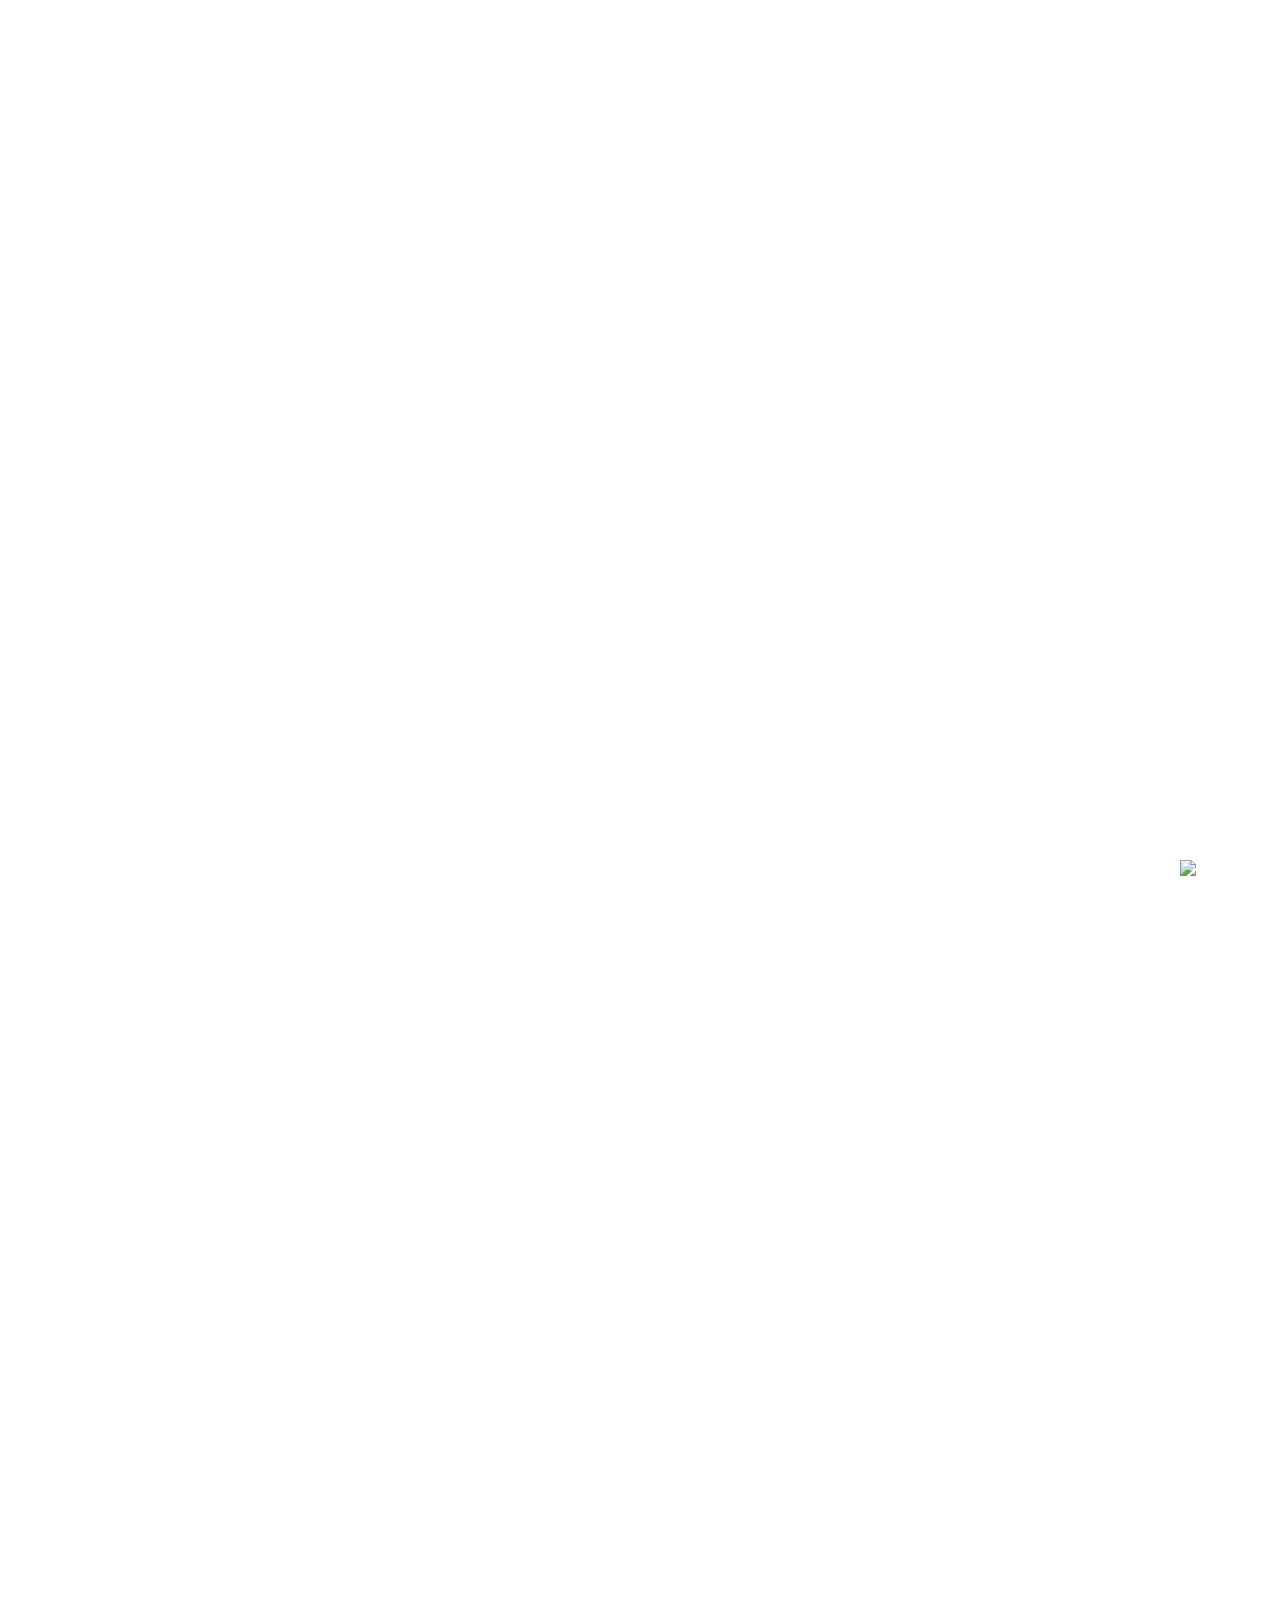
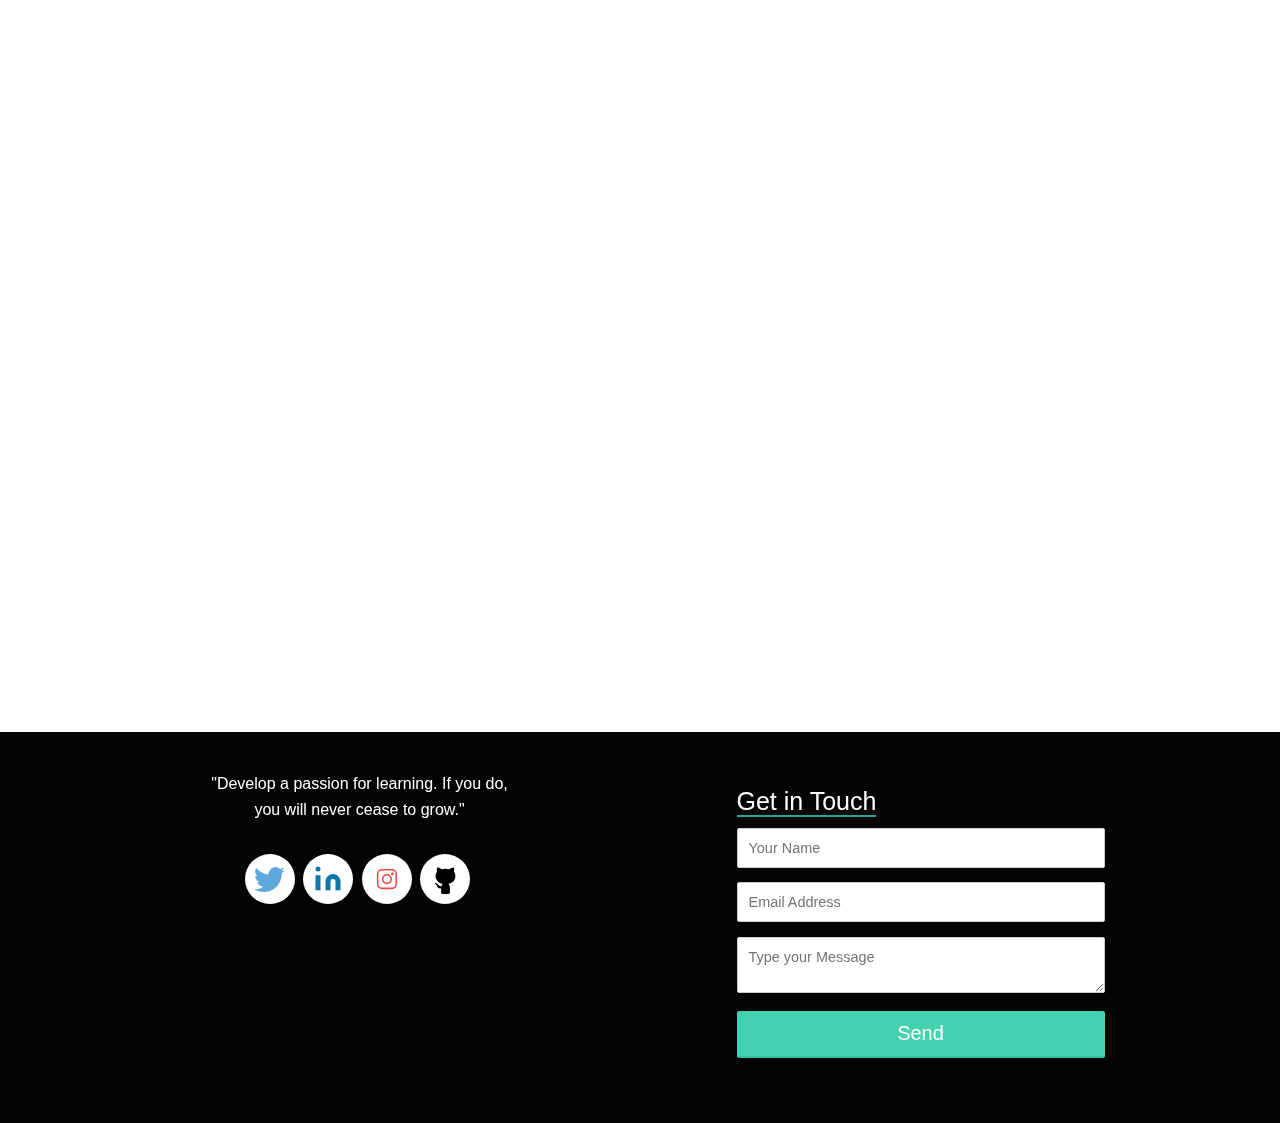
==== commit 7893c5d4: "Profile phot added" ====
--- a/education.html
+++ b/education.html
@@ -2,7 +2,7 @@
 <html lang="en" data-theme="light">
 
 <head>
-  <title>John Doe | Education</title>
+  <title>Vaibhav Savala | Education</title>
   <meta charset="UTF-8">
   <meta name="viewport" content="width=device-width, initial-scale=1.0">
   <meta name="keywords"
@@ -307,12 +307,12 @@
             <h6><em>Indian Institute Of Technology, Kharagpur</em></h6>
             <h6><em>Integrated M.Sc Mathemtics and Computing</em></h6>
             <h6><em>2012-2017</em></h6></div>
-            <p><i>Activities-</i> Sports, Table Tennis Captain, </p>
+          <!--  <p><i>Activities-</i> Sports, Table Tennis Captain, </p> -->
             <p>An investment in knowledge always pays the best interest.</p>
           </div>
         </div>
       </div>
-      </div>
+      
       <div class="card mb-5" data-aos="fade-left" data-aos-delay="500">
         <div class="row">
           <div class="col-xl-6 col-md-6 col-sm-12 p-5">
@@ -321,13 +321,14 @@
           <div class="col-xl-6 col-md-6 col-sm-12 p-5">
             <h4>High School</h4>
             <div class="qual">
-              <h6><em>Kendriya Vidyalaya Kanchanbaghem></h6>
+              <h6><em>Kendriya Vidyalaya Kanchanbagh<em></h6>
               <h6><em>High School</em></h6>
               <h6><em>2001-2010</em></h6></div>
             <p>An investment in knowledge always pays the best interest.</p>
         </div>
       </div>
     </div>
+</div>
 </div>
 </section>           
 
